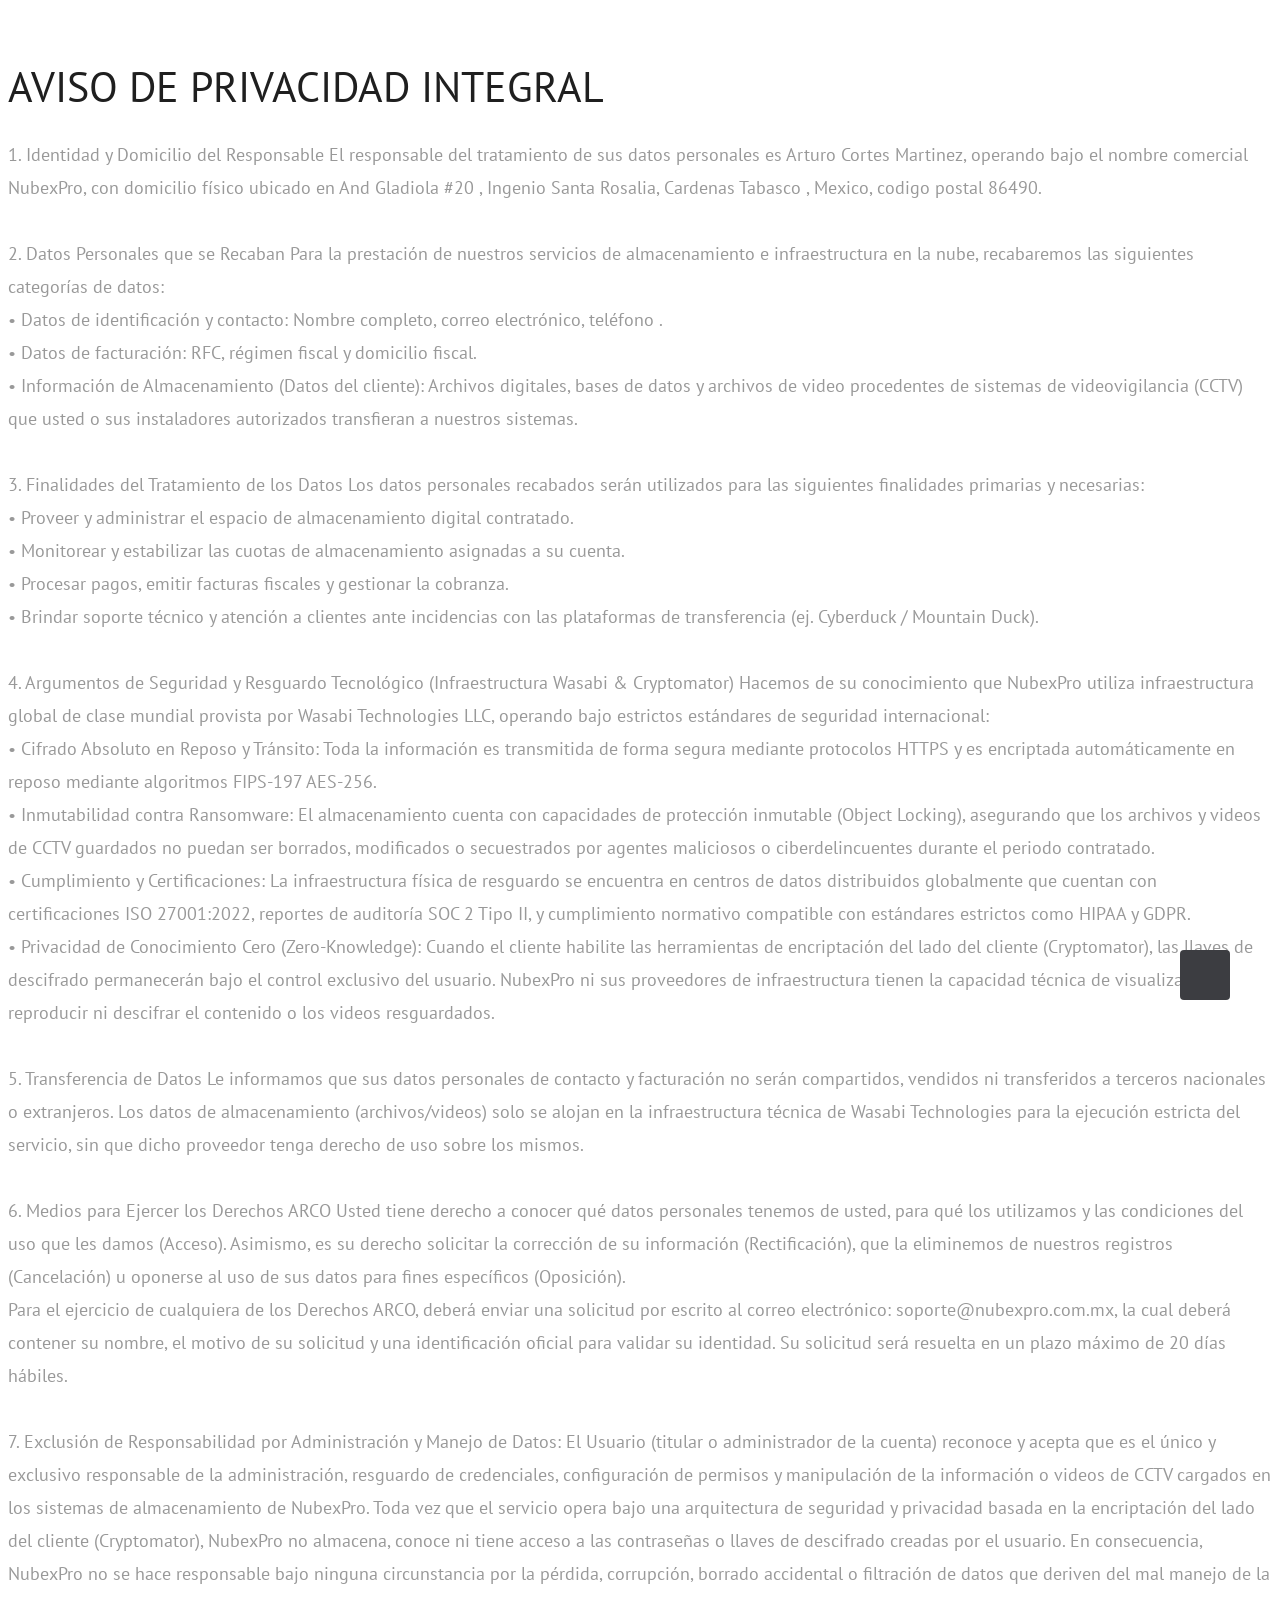
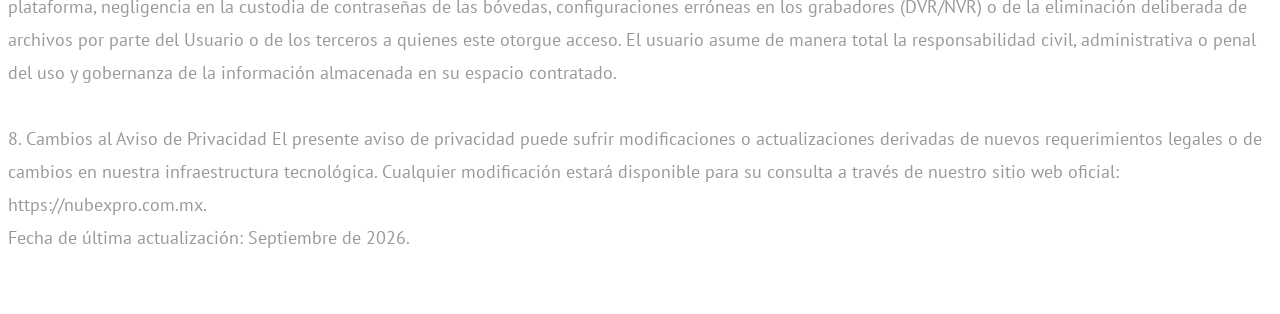
==== aviso-de-privacidad.html @ 58ea2c62 "Add files via upload" ====
<!DOCTYPE html>
<html lang="en">

    <!-- Basic -->
    <meta charset="utf-8">
    <meta http-equiv="X-UA-Compatible" content="IE=edge">   
   
    <!-- Mobile Metas -->
    <meta name="viewport" content="width=device-width, minimum-scale=1.0, maximum-scale=1.0, user-scalable=no">
 
     <!-- Site Metas -->
    <title>HostCloud - Responsive HTML5 Template</title>  
    <meta name="keywords" content="">
    <meta name="description" content="">
    <meta name="author" content="">

    <!-- Site Icons -->
    <link rel="shortcut icon" href="images/favicon.ico" type="image/x-icon" />
    <link rel="apple-touch-icon" href="images/apple-touch-icon.png">

    <!-- Bootstrap CSS -->
    <link rel="stylesheet" href="css/bootstrap.min.css">
    <!-- Site CSS -->
    <link rel="stylesheet" href="style.css">
    <!-- Colors CSS -->
    <link rel="stylesheet" href="css/colors.css">
    <!-- ALL VERSION CSS -->
    <link rel="stylesheet" href="css/versions.css">
    <!-- Responsive CSS -->
    <link rel="stylesheet" href="css/responsive.css">
    <!-- Custom CSS -->
    <link rel="stylesheet" href="css/custom.css">

    <!-- Modernizer for Portfolio -->
    <script src="js/modernizer.js"></script>

    <!--[if lt IE 9]>
      <script src="https://oss.maxcdn.com/libs/html5shiv/3.7.0/html5shiv.js"></script>
      <script src="https://oss.maxcdn.com/libs/respond.js/1.4.2/respond.min.js"></script>
    <![endif]-->

</head>
<body class="host_version"> 
<div class="container">
            <div class="section-title row text-center">
                <div class="col-md-8 col-md-offset-2">
                    <br><br>
                    <h3>AVISO DE PRIVACIDAD INTEGRAL</h3>
                    <p class="lead">
1. Identidad y Domicilio del Responsable
El responsable del tratamiento de sus datos personales es Arturo Cortes Martinez, operando bajo el nombre comercial NubexPro, con domicilio físico ubicado en And Gladiola #20 , Ingenio Santa Rosalia, Cardenas Tabasco , Mexico, codigo postal 86490. <br><br>
2. Datos Personales que se Recaban
Para la prestación de nuestros servicios de almacenamiento e infraestructura en la nube, recabaremos las siguientes categorías de datos:  <br> 
•	Datos de identificación y contacto: Nombre completo, correo electrónico, teléfono . <br>
•	Datos de facturación: RFC, régimen fiscal y domicilio fiscal. <br>
•	Información de Almacenamiento (Datos del cliente): Archivos digitales, bases de datos y archivos de video procedentes de sistemas de videovigilancia (CCTV) que usted o sus instaladores autorizados transfieran a nuestros sistemas. <br><br>
3. Finalidades del Tratamiento de los Datos
Los datos personales recabados serán utilizados para las siguientes finalidades primarias y necesarias:  <br>
•	Proveer y administrar el espacio de almacenamiento digital contratado. <br>
•	Monitorear y estabilizar las cuotas de almacenamiento asignadas a su cuenta. <br>
•	Procesar pagos, emitir facturas fiscales y gestionar la cobranza. <br>
•	Brindar soporte técnico y atención a clientes ante incidencias con las plataformas de transferencia (ej. Cyberduck / Mountain Duck). <br><br>
4. Argumentos de Seguridad y Resguardo Tecnológico (Infraestructura Wasabi & Cryptomator)
Hacemos de su conocimiento que NubexPro utiliza infraestructura global de clase mundial provista por Wasabi Technologies LLC, operando bajo estrictos estándares de seguridad internacional:  <br>
•	Cifrado Absoluto en Reposo y Tránsito: Toda la información es transmitida de forma segura mediante protocolos HTTPS y es encriptada automáticamente en reposo mediante algoritmos FIPS-197 AES-256.  <br>
•	Inmutabilidad contra Ransomware: El almacenamiento cuenta con capacidades de protección inmutable (Object Locking), asegurando que los archivos y videos de CCTV guardados no puedan ser borrados, modificados o secuestrados por agentes maliciosos o ciberdelincuentes durante el periodo contratado. <br>
•	Cumplimiento y Certificaciones: La infraestructura física de resguardo se encuentra en centros de datos distribuidos globalmente que cuentan con certificaciones ISO 27001:2022, reportes de auditoría SOC 2 Tipo II, y cumplimiento normativo compatible con estándares estrictos como HIPAA y GDPR. <br>
•	Privacidad de Conocimiento Cero (Zero-Knowledge): Cuando el cliente habilite las herramientas de encriptación del lado del cliente (Cryptomator), las llaves de descifrado permanecerán bajo el control exclusivo del usuario. NubexPro ni sus proveedores de infraestructura tienen la capacidad técnica de visualizar, reproducir ni descifrar el contenido o los videos resguardados. <br> <br>
5. Transferencia de Datos
Le informamos que sus datos personales de contacto y facturación no serán compartidos, vendidos ni transferidos a terceros nacionales o extranjeros. Los datos de almacenamiento (archivos/videos) solo se alojan en la infraestructura técnica de Wasabi Technologies para la ejecución estricta del servicio, sin que dicho proveedor tenga derecho de uso sobre los mismos. <br> <br>
6. Medios para Ejercer los Derechos ARCO
Usted tiene derecho a conocer qué datos personales tenemos de usted, para qué los utilizamos y las condiciones del uso que les damos (Acceso). Asimismo, es su derecho solicitar la corrección de su información (Rectificación), que la eliminemos de nuestros registros (Cancelación) u oponerse al uso de sus datos para fines específicos (Oposición). <br>
Para el ejercicio de cualquiera de los Derechos ARCO, deberá enviar una solicitud por escrito al correo electrónico: soporte@nubexpro.com.mx, la cual deberá contener su nombre, el motivo de su solicitud y una identificación oficial para validar su identidad. Su solicitud será resuelta en un plazo máximo de 20 días hábiles. <br> <br>
7. Exclusión de Responsabilidad por Administración y Manejo de Datos: El Usuario (titular o administrador de la cuenta) reconoce y acepta que es el único y exclusivo responsable de la administración, resguardo de credenciales, configuración de permisos y manipulación de la información o videos de CCTV cargados en los sistemas de almacenamiento de NubexPro. Toda vez que el servicio opera bajo una arquitectura de seguridad y privacidad basada en la encriptación del lado del cliente (Cryptomator), NubexPro no almacena, conoce ni tiene acceso a las contraseñas o llaves de descifrado creadas por el usuario. En consecuencia, NubexPro no se hace responsable bajo ninguna circunstancia por la pérdida, corrupción, borrado accidental o filtración de datos que deriven del mal manejo de la plataforma, negligencia en la custodia de contraseñas de las bóvedas, configuraciones erróneas en los grabadores (DVR/NVR) o de la eliminación deliberada de archivos por parte del Usuario o de los terceros a quienes este otorgue acceso. El usuario asume de manera total la responsabilidad civil, administrativa o penal del uso y gobernanza de la información almacenada en su espacio contratado. <br><br>
8. Cambios al Aviso de Privacidad
El presente aviso de privacidad puede sufrir modificaciones o actualizaciones derivadas de nuevos requerimientos legales o de cambios en nuestra infraestructura tecnológica. Cualquier modificación estará disponible para su consulta a través de nuestro sitio web oficial: https://nubexpro.com.mx. <br>
Fecha de última actualización: Septiembre de 2026.

</p>
                </div>
            </div><!-- end title -->
                      

    

                
            </div><!-- end row -->
        </div><!-- end 
</body>

    <footer class="footer">
        <div class="container">
            <div class="row">
                <div class="col-md-4 col-sm-4 col-xs-12">
                    <div class="widget clearfix">
                        <div class="widget-title">
                            <img src="images/logos/logo-hosting-light.png" alt="">
           

				

    <div class="copyrights">
        <div class="container">
            <div class="footer-distributed">
                <div class="footer-center">
                       <p class="footer-company-name">Todos los derechos reservados. &copy; 2026 NubexPro </a></p> 

                <div class="footer-right">
                    
                </div>
            </div>
        </div><!-- end container -->
    </div><!-- end copyrights -->

    <a href="#" id="scroll-to-top" class="dmtop global-radius"><i class="fa fa-angle-up"></i></a>

    <!-- ALL JS FILES -->
    <script src="js/all.js"></script>
    <!-- ALL PLUGINS -->
    <script src="js/custom.js"></script>

</body>
</html>
---- style.css ----
/*------------------------------------------------------------------
    [Table of contents]

    1. IMPORT FONTS
    2. IMPORT FILES
    3. SKELETON
    4. WP CORE
    5. HEADER
    6. SECTIONS
    7. SECTIONS
    8. PORTFOLIO
    9. TESTIMONIALS
    10. PRICING TABLES
    11. ICON BOXES
    12. MESSAGE BOXES
    13. FEATURES
    14. CONTACT
    15. FOOTER
    16. MISC
    17. BUTTONS
-------------------------------------------------------------------*/


/*------------------------------------------------------------------
    IMPORT FONTS
-------------------------------------------------------------------*/

@import url('https://fonts.googleapis.com/css?family=PT+Sans:400,400i,700,700i');

/*------------------------------------------------------------------
    IMPORT FILES
-------------------------------------------------------------------*/

@import url(css/animate.css);
@import url(css/animate.min.css);
@import url(css/pr_loading.css);
@import url(css/bootstrap-touch-slider.css);
@import url(css/flaticon.css);
@import url(css/prettyPhoto.css);
@import url(css/owl.carousel.css);
@import url(css/font-awesome.min.css);

/*------------------------------------------------------------------
    SKELETON
-------------------------------------------------------------------*/

body {
    color: #999;
    font-size: 15px;
    font-family: 'PT Sans', sans-serif;
    line-height: 1.80857;
}

body.demos .section {
    background: url(images/bg.png) repeat top center #f2f3f5;
}

body.demos .section-title img {
    max-width: 280px;
    display: block;
    margin: 10px auto;
}

body.demos .service-widget h3 {
    border-bottom: 1px solid #ededed;
    font-size: 18px;
    padding: 20px 0;
    background-color: #ffffff;
}

body.demos .service-widget {
    margin: 0 0 30px;
    padding: 30px;
    background-color: #fff
}

body.demos .container-fluid {
    max-width: 1080px
}

a {
    color: #1f1f1f;
    text-decoration: none !important;
    outline: none !important;
    -webkit-transition: all .3s ease-in-out;
    -moz-transition: all .3s ease-in-out;
    -ms-transition: all .3s ease-in-out;
    -o-transition: all .3s ease-in-out;
    transition: all .3s ease-in-out;
}

h1,
h2,
h3,
h4,
h5,
h6 {
    letter-spacing: 0;
    font-weight: normal;
    position: relative;
    padding: 0 0 10px 0;
    font-weight: normal;
    line-height: 120% !important;
    color: #1f1f1f;
    margin: 0
}

h1 {
    font-size: 24px
}

h2 {
    font-size: 22px
}

h3 {
    font-size: 18px
}

h4 {
    font-size: 16px
}

h5 {
    font-size: 14px
}

h6 {
    font-size: 13px
}

h1 a,
h2 a,
h3 a,
h4 a,
h5 a,
h6 a {
    color: #212121;
    text-decoration: none!important;
    opacity: 1
}

h1 a:hover,
h2 a:hover,
h3 a:hover,
h4 a:hover,
h5 a:hover,
h6 a:hover {
    opacity: .8
}

a {
    color: #1f1f1f;
    text-decoration: none;
    outline: none;
}

a,
.btn {
    text-decoration: none !important;
    outline: none !important;
    -webkit-transition: all .3s ease-in-out;
    -moz-transition: all .3s ease-in-out;
    -ms-transition: all .3s ease-in-out;
    -o-transition: all .3s ease-in-out;
    transition: all .3s ease-in-out;
}

.btn-custom {
    margin-top: 20px;
    background-color: transparent !important;
    border: 2px solid #ddd;
    padding: 12px 40px;
    font-size: 16px;
}

.lead {
    font-size: 18px;
    line-height: 30px;
    color: #767676;
    margin: 0;
    padding: 0;
}

blockquote {
    margin: 20px 0 20px;
    padding: 30px;
}


/*------------------------------------------------------------------
    WP CORE
-------------------------------------------------------------------*/

.first {
    clear: both
}

.last {
    margin-right: 0
}

.alignnone {
    margin: 5px 20px 20px 0;
}

.aligncenter,
div.aligncenter {
    display: block;
    margin: 5px auto 5px auto;
}

.alignright {
    float: right;
    margin: 10px 0 20px 20px;
}

.alignleft {
    float: left;
    margin: 10px 20px 20px 0;
}

a img.alignright {
    float: right;
    margin: 10px 0 20px 20px;
}

a img.alignnone {
    margin: 10px 20px 20px 0;
}

a img.alignleft {
    float: left;
    margin: 10px 20px 20px 0;
}

a img.aligncenter {
    display: block;
    margin-left: auto;
    margin-right: auto
}

.wp-caption {
    background: #fff;
    border: 1px solid #f0f0f0;
    max-width: 96%;
    /* Image does not overflow the content area */
    padding: 5px 3px 10px;
    text-align: center;
}

.wp-caption.alignnone {
    margin: 5px 20px 20px 0;
}

.wp-caption.alignleft {
    margin: 5px 20px 20px 0;
}

.wp-caption.alignright {
    margin: 5px 0 20px 20px;
}

.wp-caption img {
    border: 0 none;
    height: auto;
    margin: 0;
    max-width: 98.5%;
    padding: 0;
    width: auto;
}

.wp-caption p.wp-caption-text {
    font-size: 11px;
    line-height: 17px;
    margin: 0;
    padding: 0 4px 5px;
}


/* Text meant only for screen readers. */

.screen-reader-text {
    clip: rect(1px, 1px, 1px, 1px);
    position: absolute !important;
    height: 1px;
    width: 1px;
    overflow: hidden;
}

.screen-reader-text:focus {
    background-color: #f1f1f1;
    border-radius: 3px;
    box-shadow: 0 0 2px 2px rgba(0, 0, 0, 0.6);
    clip: auto !important;
    color: #21759b;
    display: block;
    font-size: 14px;
    font-size: 0.875rem;
    font-weight: bold;
    height: auto;
    left: 5px;
    line-height: normal;
    padding: 15px 23px 14px;
    text-decoration: none;
    top: 5px;
    width: auto;
    z-index: 100000;
    /* Above WP toolbar. */
}


/*------------------------------------------------------------------
    HEADER
-------------------------------------------------------------------*/

.megamenu .nav,
.megamenu .collapse,
.megamenu .dropup,
.megamenu .dropdown {
    position: static;
}

.megamenu .container-fluid {
    position: relative;
}

.megamenu .dropdown-menu {
    left: auto;
}

.megamenu .megamenu-content {
    padding: 20px 30px;
}

.megamenu .dropdown.megamenu-fw .dropdown-menu {
    left: 0;
    right: 0;
}

.megamenu .list-unstyled {
    min-width: 200px;
}

.header_style_01 {
    background-color: rgba(255, 255, 255, 0.1);
	box-shadow: 0 0 8px 0 rgba(0,0,0,.12);
    display: block;
    left: 0;
    padding: 20px 40px !important;
    position: absolute;
    right: 0;
    top: 0;
    width: 100%;
    z-index: 111;
}

.header_style_01 .navbar-default {
    background-color: transparent;
    border: 0;
	border-radius: 0px;
}

.header_style_01 .navbar,
.header_style_01 .navbar-nav,
.header_style_01 .navbar-default,
.header_style_01 .nav {
    margin-bottom: 0 !important;
}

.header_style_01 .navbar-brand {
    padding: 2px 15px 0 15px;
}

.header_style_01 .navbar-default .navbar-nav > li > a {
    color: #ffffff;
    font-size: 15px;
    font-style: normal;
    font-weight: 400;
    text-transform: capitalize;
    background-color: transparent;
}

.header_style_01 .navbar-default .navbar-nav > li a {
    background-color: transparent;
}

body.host_version .header_style_01 .navbar-default .navbar-nav > li:hover a,
body.host_version .header_style_01 .navbar-default .navbar-nav > li:focus a {
	color: #00aeef;
}

body.host_version  .header_style_01 .navbar-default .navbar-nav > li a.active{
	color: #00aeef;
}

.header_style_01 .navbar-right > li {
    margin-top: 2px;
    -webkit-transition: all .3s ease-in-out;
    -moz-transition: all .3s ease-in-out;
    -ms-transition: all .3s ease-in-out;
    -o-transition: all .3s ease-in-out;
    transition: all .3s ease-in-out;
}

body.host_version .header_style_01 .navbar-right > li .log:hover{
	background: #00aeef;
	color: #fff !important;
	border-color: #00aeef !important;
}

.header_style_01 .navbar-right > li > a {
    padding-bottom: 10px;
    padding-top: 10px;
}

li.social-links {
    margin: 0 8px;
}

li.social-links a {
    padding: 13px 0 !important;
}

.affix-top {
    overflow: hidden;
    visibility: visible;
    opacity: 1;
    top: -100%;
}

.affix {
    top: 0;
    left: 0;
    right: 0;
    width: 100%;
    padding: 20px 40px;
    background-color: #1f1f1f !important;
    -webkit-transition: visibility 0.95s ease-in-out, opacity 0.95s ease-in-out, bottom 0.95s ease-in-out, top 0.95s ease-in-out, left 0.95s ease-in-out, right 0.95s ease-in-out;
    -moz-transition: visibility 0.95s ease-in-out, opacity 0.95s ease-in-out, bottom 0.95s ease-in-out, top 0.95s ease-in-out, left 0.95s ease-in-out, right 0.95s ease-in-out;
    -o-transition: visibility 0.95s ease-in-out, opacity 0.95s ease-in-out, bottom 0.95s ease-in-out, top 0.95s ease-in-out, left 0.95s ease-in-out, right 0.95s ease-in-out;
    transition: visibility 0.95s ease-in-out, opacity 0.95s ease-in-out, top 0.95s ease-in-out, bottom 0.95s ease-in-out, left 0.95s ease-in-out, right 0.95s ease-in-out;
}

.navbar-nav li {
    position: relative;
}

.navbar-nav span {
    font-size: 24px;
    position: absolute;
    right: 2px;
    top: 13px;
}

.fixed-menu .navbar-default{
	position: fixed;
	visibility: hidden;
	left: 0px;
	top: 0px;
	width: 100%;
	padding: 0px 0px;
	background: #ffffff;
	z-index: 0;
	transition: all 500ms ease;
	-moz-transition: all 500ms ease;
	-webkit-transition: all 500ms ease;
	-ms-transition: all 500ms ease;
	-o-transition: all 500ms ease;
	z-index: 999;
	opacity: 1;
	visibility: visible;
	-ms-animation-name: fadeInDown;
	-moz-animation-name: fadeInDown;
	-op-animation-name: fadeInDown;
	-webkit-animation-name: fadeInDown;
	animation-name: fadeInDown;
	-ms-animation-duration: 500ms;
	-moz-animation-duration: 500ms;
	-op-animation-duration: 500ms;
	-webkit-animation-duration: 500ms;
	animation-duration: 500ms;
	-ms-animation-timing-function: linear;
	-moz-animation-timing-function: linear;
	-op-animation-timing-function: linear;
	-webkit-animation-timing-function: linear;
	animation-timing-function: linear;
	-ms-animation-iteration-count: 1;
	-moz-animation-iteration-count: 1;
	-op-animation-iteration-count: 1;
	-webkit-animation-iteration-count: 1;
	animation-iteration-count: 1;
}

.fixed-menu .navbar-default{
	padding: 15px 0px;
	box-shadow: 0 0 8px 0 rgba(0,0,0,.12);
}


/*------------------------------------------------------------------
    SECTIONS
-------------------------------------------------------------------*/

.parallax {
    background-attachment: fixed;
    background-size: cover;
    height: 100%;
    padding: 120px 0;
    position: relative;
    width: 100%;
}

.parallax.parallax-off {
    background-attachment: fixed !important;
    display: block;
    height: 100%;
    min-height: 100%;
    overflow: hidden;
    position: relative;
    background-position: center center;
    vertical-align: sub;
    width: 100%;
    z-index: 2;
}

.no-scroll-xy {
    overflow: hidden !important;
    -webkit-transition: all .4s ease-in-out;
    -moz-transition: all .4s ease-in-out;
    -ms-transition: all .4s ease-in-out;
    -o-transition: all .4s ease-in-out;
    transition: all .4s ease-in-out;
}

.section {
    display: block;
    position: relative;
    overflow: hidden;
    padding: 120px 0;
}

.noover {
    overflow: visible;
}

.noover .btn-dark {
    border: 0 !important;
}

.nopad {
    padding: 0;
}

.nopadtop {
    padding-top: 0;
}

.section.wb {
    background-color: #ffffff;
}

.section.lb {
    background-color: #f2f3f5;
}

.section.db {
    background-color: #1f1f1f;
}

.section.color1 {
    background-color: #448AFF;
}
.section.cl {
	background-color: #2d3032;
}

.first-section {
    display: block;
    position: relative;
    overflow: hidden;
    padding: 16em 0 13em;
}

.first-section::before {
    content: "";
    position: absolute;
    height: 100%;
    width: 100%;
	top: 0px;
	left: 0px;
    display: block;
    background: linear-gradient(to right,rgba(255,255,255,0.99) 20%,rgba(255,255,255,0.7) 70%,rgba(255,255,255,0) 95%);
}

.first-section h2 {
    color: #2d3032;
    font-size: 68px;
    font-weight: 300;
    text-transform: capitalize;
    display: block;
    margin: 0;
    padding: 0 0 30px;
    position: relative;
}

.first-section h2 strong{
	color: #00aeef;
}

.first-section .lead {
    font-size: 21px;
    font-weight: 300;
    padding: 0 0 40px;
    margin: 0;
    line-height: inherit;
    color: #2d3032;
}

.macbookright {
    width: 980px;
    position: absolute;
    right: -15%;
    bottom: -6%;
}

.section-title {
    display: block;
    position: relative;
    margin-bottom: 60px;
}

.section-title p {
    color: #999;
    font-weight: 400;
    font-size: 18px;
    line-height: 33px;
    margin: 0;
}

.section-title h3 {
    font-size: 42px;
    font-weight: 300;
    line-height: 62px;
    margin: 0 0 25px;
    padding: 0;
    text-transform: none;
}

.section.colorsection p,
.section.colorsection h3,
.section.db h3 {
    color: #ffffff;
}


/*------------------------------------------------------------------
    PORTFOLIO
-------------------------------------------------------------------*/

.item-h2,
.item-h1 {
    height: 100% !important;
    height: auto !important;
}

.isotope-item {
    z-index: 2;
    padding: 0;
}

.isotope-hidden.isotope-item {
    pointer-events: none;
    z-index: 1;
}

.isotope,
.isotope .isotope-item {
    /* change duration value to whatever you like */
    -webkit-transition-duration: 0.8s;
    -moz-transition-duration: 0.8s;
    transition-duration: 0.8s;
}

.isotope {
    -webkit-transition-property: height, width;
    -moz-transition-property: height, width;
    transition-property: height, width;
}

.isotope .isotope-item {
    -webkit-transition-property: -webkit-transform, opacity;
    -moz-transition-property: -moz-transform, opacity;
    transition-property: transform, opacity;
}

.portfolio-filter ul {
    padding: 0;
    z-index: 2;
    display: block;
    position: relative;
    margin: 0;
}

.portfolio-filter ul li {
    border-radius: 0;
    display: inline-block;
    margin: 0 5px 0 0;
    text-decoration: none;
    text-transform: uppercase;
    vertical-align: middle;
}

.portfolio-filter ul li:last-child:after {
    content: "";
}

.portfolio-filter ul li .btn-dark {
    box-shadow: none;
    background-color: transparent;
    border: 1px solid #e6e7e6 !important;
    color: #1f1f1f;
    font-weight: 400;
    font-size: 13px;
    padding: 10px 30px;
}

.da-thumbs {
    list-style: none;
    position: relative;
    padding: 0;
}

.da-thumbs .pitem {
    margin: 0;
    padding: 15px;
    position: relative;
}

.da-thumbs .pitem a,
.da-thumbs .pitem a img {
    display: block;
    position: relative;
}

.da-thumbs .pitem a {
    overflow: hidden;
}

.da-thumbs .pitem a div {
    position: absolute;
    background-color: rgba(0, 0, 0, 0.8);
    width: 100%;
    height: 100%;
}

.da-thumbs .pitem a div h3 {
    display: block;
    color: #ffffff;
    font-size: 20px;
    padding: 30px 15px;
    text-transform: capitalize;
    font-weight: normal;
}

.da-thumbs .pitem a div h3 small {
    display: block;
    color: #ffffff;
    margin-top: 5px;
    font-size: 13px;
    font-weight: 300;
}

.da-thumbs .pitem a div i {
    background-color: #1f1f1f;
    position: absolute;
    color: #ffffff !important;
    bottom: 0;
    font-size: 15px;
    z-index: 12;
    right: 0;
    width: 40px;
    height: 40px;
    line-height: 40px;
    text-align: center;
}


/*------------------------------------------------------------------
    TESTIMONIALS
-------------------------------------------------------------------*/

.logos img {
    margin: auto;
    display: block;
    text-align: center;
    width: 100%;
    opacity: 0.3;
}

.logos img:hover {
    opacity: 0.5;
}

.desc h3 i {
    color: #2f2f2f;
    font-size: 37px;
    vertical-align: middle;
    margin-right: 12px;
}

.desc {
    padding: 30px;
    position: relative;
    background: #000;
    border: 1px solid #111111;
}

.testi-meta {
    display: block;
    margin-top: 20px;
}

.testimonial h4 {
    font-size: 18px;
    color: #ffffff;
    padding: 13px 0 0;
}

.testimonial img {
    max-width: 55px;
}

.testimonial small {
    margin-top: 7px;
    font-size: 16px;
    display: block;
}

.testimonial {
    background-color: transparent;
}

.testimonial h3 {
    padding: 0 0 10px;
    font-size: 20px;
    font-weight: 300;
}

.testimonial small,
.testimonial .lead {
    background-color: transparent;
    color: #aaa;
    display: block;
    font-size: 16px;
    font-style: italic;
    line-height: 30px;
    margin: 0;
    padding: 0;
    position: relative;
}

.testimonial p:after {
    display: none;
}


/*------------------------------------------------------------------
    PRICING TABLES
-------------------------------------------------------------------*/

.pricing-table {
    margin: 0px;
    background: #fff;
    box-shadow: 0 5px 14px rgba(0, 0, 0, 0.1);
}

.pricing-table i {
    width: 30px;
    color: #c2c2c2;
    display: inline-block;
    margin-right: 10px;
    padding-right: 5px;
    border-right: 1px solid #ececec;
}

.pricing-table .btn-dark {
    padding: 10px 24px;
    font-size: 15px;
}

.pricing-table strong {
    font-weight: 600;
    margin-right: 6px;
    color: #1f1f1f;
}

.pricing-table-header {
    padding: 30px 0 25px 0;
    background: #ffffff;
}

.pricing-table-header h2 {
    font-size: 31px;
    margin: 0;
    padding: 0;
    font-weight: 300;
}

.pricing-table-header h3 {
    font-size: 15px;
    font-weight: 600;
    color: #aaaaaa;
    margin-top: 10px;
    text-transform: uppercase;
}

.pricing-table-space {
    height: 10px;
}

.pricing-table-text {
    margin: 15px 30px 0 30px;
    padding: 0 10px 15px 10px;
    border-bottom: 1px solid #ececec;
    font-weight: 300;
    line-height: 30px;
    color: #c2c2c2;
    font-size: 16px;
}

.pricing-table-text p {
    font-weight: 400;
}

.pricing-table-features {
    margin: 15px 30px 0 30px;
    padding: 0 10px 15px 30px;
    border-bottom: 1px solid #ececec;
    text-align: left;
    line-height: 30px;
    font-size: 16px;
    color: #c2c2c2;
}

.pricing-table-highlighted h3,
.pricing-table-highlighted h2 {
    color: #ffffff !important;
}

.pricing-table-sign-up {
    margin-top: 25px;
    padding-bottom: 30px;
}


.pricing-table:hover {
	transform: scale(1.05,1.06);
	-webkit-transform: scale(1.05,1.06);
	-moz-transform: scale(1.05,1.06);
	-o-transform: scale(1.05,1.06);
	transition: 0.5s all ease;
	-webkit-transition: 0.5s all ease;
	-moz-transition: 0.5s all ease;
	-o-transition: 0.5s all ease;
	-ms-transition: 0.5s all ease;
}

/* Highlighted table */

.pricing-table-highlighted {
    margin-top: 0;
}

.m130 {
    margin-top: 130px;
}

.nav-pills {
    border: 1px solid #e1e1e1;
}

.nav-pills > li {
    width: 50%;
    padding: 10px;
    float: left;
    margin: 0 !important;
}

.nav-pills > li > a {
    margin: 0!important;
    text-align: center;
    background-color: #f4f4f4;
}


/*------------------------------------------------------------------
    ICON BOXES
-------------------------------------------------------------------*/

.icon-wrapper {
    position: relative;
    cursor: pointer;
    display: block;
    z-index: 1;
}

.icon-wrapper i {
    width: 75px;
    height: 75px;
    text-align: center;
    line-height: 75px;
    font-size: 28px;
    background-color: #f2f3f5;
    color: #1f1f1f;
    margin-top: 0;
}

.small-icons.icon-wrapper:hover i,
.small-icons.icon-wrapper:hover i:hover,
.small-icons.icon-wrapper i {
    width: auto !important;
    height: auto !important;
    line-height: 1 !important;
    padding: 0 !important;
    color: #e3e3e3 !important;
    background-color: transparent !important;
    background: none !important;
    margin-right: 10px !important;
    vertical-align: middle;
    font-size: 24px !important;
}

.small-icons.icon-wrapper h3 {
    font-size: 18px;
    padding-bottom: 5px;
}

.small-icons.icon-wrapper p {
    padding: 0;
    margin: 0;
}

.icon-wrapper h3 {
    font-size: 21px;
    padding: 0 0 15px;
    margin: 0;
}

.icon-wrapper p {
    margin-bottom: 0;
    padding-left: 95px;
}

.icon-wrapper p small {
    display: block;
    color: #999;
    margin-top: 10px;
    text-transform: none;
    font-weight: 600;
    font-size: 16px;
}

.icon-wrapper p small:after {
    content: "\f105";
    font-family: FontAwesome;
    margin-left: 5px;
    font-size: 11px;
}

.effect-1 {
    display: inline-block;
    cursor: pointer;
    text-align: center;
    position: relative;
    text-decoration: none;
    z-index: 1;
}

.effect-1:after {
    pointer-events: none;
    position: absolute;
    width: 100%;
    height: 100%;
    border-radius: 4px;
    content: '';
    -webkit-box-sizing: content-box;
    -moz-box-sizing: content-box;
    box-sizing: content-box;
}

.effect-1 {
    -webkit-transition: background 0.2s, color 0.2s;
    -moz-transition: background 0.2s, color 0.2s;
    transition: background 0.2s, color 0.2s;
}

.effect-1:after {
    top: -7px;
    left: -7px;
    padding: 7px;
    box-shadow: 0 0 0 2px #2750ff;
    -webkit-transition: -webkit-transform 0.2s, opacity 0.2s;
    -webkit-transform: scale(.8);
    -moz-transition: -moz-transform 0.2s, opacity 0.2s;
    -moz-transform: scale(.8);
    -ms-transform: scale(.8);
    transition: transform 0.2s, opacity 0.2s;
    transform: scale(.8);
    opacity: 0;
}

.effect-1:hover:after {
    -webkit-transform: scale(1);
    -moz-transform: scale(1);
    -ms-transform: scale(1);
    transform: scale(1);
    opacity: 1;
}

.effect-1:after {
    -webkit-transform: scale(1.2);
    -moz-transform: scale(1.2);
    -ms-transform: scale(1.2);
    transform: scale(1.2);
}

.effect-1:hover:after {
    -webkit-transform: scale(1);
    -moz-transform: scale(1);
    -ms-transform: scale(1);
    transform: scale(1);
    opacity: 1;
}


/*------------------------------------------------------------------
    MESSAGE BOXES
-------------------------------------------------------------------*/

.service-widget h3 {
    font-size: 21px;
    color: #ffffff;
    padding: 20px 0 12px;
    margin: 0;
}

.service-widget h3 a,
.section.wb .service-widget h3,
.section.lb .service-widget h3 {
    color: #1f1f1f;
}

.service-widget p {
    margin-bottom: 0;
    padding-bottom: 0;
}

.message-box h4 {
    text-transform: uppercase;
    padding: 0;
    margin: 0 0 5px;
    font-weight: 600;
    letter-spacing: 0.5px;
    font-size: 15px;
    color: #999;
}

.message-box h2 {
    font-size: 38px;
    font-weight: 300;
    padding: 0 0 10px;
    margin: 0;
    line-height: 62px;
    margin-top: 0;
    text-transform: none;
}

.message-box p {
    margin-bottom: 20px;
}

.message-box .lead {
    padding-top: 10px;
    font-size: 19px;
    font-style: italic;
    color: #999;
    padding-bottom: 0;
}

.post-media {
    position: relative;
}

.post-media img {
    width: 100%;
}

.playbutton {
    position: absolute;
    color: #ffffff !important;
    top: 40%;
    font-size: 60px;
    z-index: 12;
    left: 0;
    right: 0;
    text-align: center;
    margin: -20px auto;
}

.hoverbutton {
    background-color: rgba(255, 255, 255, 0.8);
    position: absolute;
    color: #1f1f1f !important;
    top: 48%;
    font-size: 21px;
    z-index: 12;
    left: 0;
    opacity: 0;
    right: 0;
    width: 50px;
    height: 50px;
    line-height: 50px;
    text-align: center;
    margin: -20px auto;
}

.service-widget:hover .hoverbutton {
    opacity: 1;
}

hr.hr1 {
    position: relative;
    margin: 60px 0;
    border: 1px dashed #f2f3f5;
}

hr.hr2 {
    position: relative;
    margin: 17px 0;
    border: 1px dashed #f2f3f5;
}

hr.hr3 {
    position: relative;
    margin: 25px 0 30px 0;
    border: 1px dashed #f2f3f5;
}

hr.invis {
    border-color: transparent;
}

hr.invis1 {
    margin: 10px 0;
    border-color: transparent;
}

.section.parallax hr.hr1 {
    border-color: rgba(255, 255, 255, 0.1);
}

.sep1 {
    display: block;
    position: absolute;
    content: '';
    width: 40px;
    height: 40px;
    bottom: -20px;
    left: 50%;
    margin-left: -14px;
    background-color: #1f1f1f;
    -ms-transform: rotate(45deg);
    -webkit-transform: rotate(45deg);
    transform: rotate(45deg);
    z-index: 1;
}

.sep2 {
    display: block;
    position: absolute;
    content: '';
    width: 40px;
    height: 40px;
    top: -20px;
    left: 50%;
    margin-left: -14px;
    background-color: #1f1f1f;
    -ms-transform: rotate(45deg);
    -webkit-transform: rotate(45deg);
    transform: rotate(45deg);
    z-index: 1;
}


/* Divider Styles */

.divider-wrapper {
    width: 100%;
    box-shadow: 0 5px 14px rgba(0, 0, 0, 0.1);
    height: 540px;
    margin: 0 auto;
    position: relative;
}

.divider-wrapper:hover {
    cursor: none;
}

.divider-bar {
    position: absolute;
    width: 10px;
    left: 50%;
    top: -10px;
    bottom: -15px;
}

.code-wrapper {
    border: 1px solid #ffffff;
    display: block;
    overflow: hidden;
    width: 100%;
    height: 100%;
    position: relative;
    background: url("uploads/code.jpg") no-repeat;
}

.design-wrapper {
    overflow: hidden;
    position: absolute;
    top: 0;
    left: 0;
    right: 0;
    bottom: 0;
    -webkit-transform: translateX(50%);
    transform: translateX(50%);
}

.design-image {
    display: block;
    width: 100%;
    height: 100%;
    position: relative;
    -webkit-transform: translateX(-50%);
    transform: translateX(-50%);
    background: url("uploads/design.jpg") no-repeat;
}


/*------------------------------------------------------------------
    FEATURES
-------------------------------------------------------------------*/

.customwidget h1 {
    font-size: 44px;
    color: #ffffff;
    padding: 15px 0 25px;
    margin: 0;
    line-height: 1 !important;
    font-weight: 300;
}

.customwidget ul {
    padding: 0;
    display: block;
    margin-bottom: 30px;
}

.customwidget li i {
    margin-right: 5px;
}

.customwidget li {
    color: #ffffff;
    margin-right: 10px;
}

.image-center img {
    position: relative;
    margin: 0 0 -208px;
    z-index: 10;
    padding-right: 30px;
    text-align: center;
}

.customwidget p {
    font-style: italic;
    font-size: 18px;
    padding: 0 0 10px;
}

.img-center img {
    width: 100%;
    box-shadow: 0 5px 14px rgba(0, 0, 0, 0.1);
}

.img-center {
    margin: auto;
}

#features li p {
    margin-bottom: 0;
    padding-bottom: 0;
}

#features li {
    display: table;
    width: 100%;
    margin: 35px 0;
    cursor: pointer;
}

.features-left,
.features-right {
    padding: 0 10px;
}

.features-right li:last-child,
.features-left li:last-child {
    margin-bottom: 0px;
    padding-bottom: 0 !important;
}

.features-right li i,
.features-left li i {
    width: 68px;
    height: 68px;
    line-height: 68px;
    display: table;
    border-radius: 50%;
    font-size: 26px;
    background-color: #f2f3f5;
    margin: 0 auto 22px;
    position: relative;
    text-align: center;
    z-index: 55;
    transition: .4s;
    padding: 0;
}

#features i img {
    display: table;
    margin: 0 auto;
}

.features-left li i:before,
.features-right li i:before {
    text-align: center;
}

.features-right li i .ico-current,
.features-left li i .ico-current {
    opacity: 1;
    transition: .4s;
    visibility: visible;
}

.features-right li i .ico-hover,
.features-left li i .ico-hover {
    opacity: 0;
    transition: .4s;
    visibility: hidden;
    top: 19px;
}

.features-right li:hover .ico-current,
.features-left li:hover .ico-current {
    opacity: 0;
    transition: .4s;
    visibility: hidden;
}

.features-right li:hover .ico-hover,
.features-left li:hover .ico-hover {
    opacity: 1;
    transition: .4s;
    visibility: visible;
}

.features-right i {
    float: left;
}

.fr-inner {
    margin-left: 90px;
}

.features-left i {
    float: right;
}

.fl-inner {
    text-align: right;
    margin-right: 90px;
}

#features h4 {
    text-transform: capitalize;
    margin: 0;
    font-size: 19px;
}


/*------------------------------------------------------------------
    CONTACT
-------------------------------------------------------------------*/

.bootstrap-select {
    width: 100% \0;
    /*IE9 and below*/
}

.bootstrap-select > .dropdown-toggle {
    width: 100%;
    padding-right: 25px;
}

.has-error .bootstrap-select .dropdown-toggle,
.error .bootstrap-select .dropdown-toggle {
    border-color: #b94a48;
}

.bootstrap-select.fit-width {
    width: auto !important;
}

.bootstrap-select:not([class*="col-"]):not([class*="form-control"]):not(.input-group-btn) {
    width: 100%;
}

.bootstrap-select .dropdown-toggle:focus {
    outline: thin dotted #333333 !important;
    outline: 5px auto -webkit-focus-ring-color !important;
    outline-offset: -2px;
}

.bootstrap-select.form-control {
    margin-bottom: 0;
    padding: 0;
    border: none;
}

.bootstrap-select.form-control:not([class*="col-"]) {
    width: 100%;
}

.bootstrap-select.form-control.input-group-btn {
    z-index: auto;
}

.bootstrap-select.btn-group:not(.input-group-btn),
.bootstrap-select.btn-group[class*="col-"] {
    float: none;
    display: inline-block;
    margin-left: 0;
}

.bootstrap-select.btn-group.dropdown-menu-right,
.bootstrap-select.btn-group[class*="col-"].dropdown-menu-right,
.row .bootstrap-select.btn-group[class*="col-"].dropdown-menu-right {
    float: right;
}

.form-inline .bootstrap-select.btn-group,
.form-horizontal .bootstrap-select.btn-group,
.form-group .bootstrap-select.btn-group {
    margin-bottom: 0;
}

.form-group-lg .bootstrap-select.btn-group.form-control,
.form-group-sm .bootstrap-select.btn-group.form-control {
    padding: 0;
}

.form-inline .bootstrap-select.btn-group .form-control {
    width: 100%;
}

.bootstrap-select.btn-group.disabled,
.bootstrap-select.btn-group > .disabled {
    cursor: not-allowed;
}

.bootstrap-select.btn-group.disabled:focus,
.bootstrap-select.btn-group > .disabled:focus {
    outline: none !important;
}

.bootstrap-select.btn-group .dropdown-toggle .filter-option {
    display: inline-block;
    overflow: hidden;
    width: 100%;
    text-align: left;
}

.bootstrap-select.btn-group .dropdown-toggle .fa-angle-down {
    position: absolute;
    top: 30% !important;
    right: -5px;
    vertical-align: middle;
}

.bootstrap-select.btn-group[class*="col-"] .dropdown-toggle {
    width: 100%;
}

.bootstrap-select.btn-group .dropdown-menu {
    border: 1px solid #ededed;
    box-shadow: none;
    box-sizing: border-box;
    min-width: 100%;
    padding: 20px 10px;
    z-index: 1035;
}

.dropdown-menu > li > a {
    background-color: transparent !important;
    color: #bcbcbc !important;
    font-size: 15px;
    padding: 10px 20px;
}

.bootstrap-select.btn-group .dropdown-menu.inner {
    position: static;
    float: none;
    border: 0;
    padding: 0;
    margin: 0;
    border-radius: 0;
    -webkit-box-shadow: none;
    box-shadow: none;
}

.bootstrap-select.btn-group .dropdown-menu li {
    position: relative;
}

.bootstrap-select.btn-group .dropdown-menu li.active small {
    color: #fff;
}

.bootstrap-select.btn-group .dropdown-menu li.disabled a {
    cursor: not-allowed;
}

.bootstrap-select.btn-group .dropdown-menu li a {
    cursor: pointer;
}

.bootstrap-select.btn-group .dropdown-menu li a.opt {
    position: relative;
    padding-left: 2.25em;
}

.bootstrap-select.btn-group .dropdown-menu li a span.check-mark {
    display: none;
}

.bootstrap-select.btn-group .dropdown-menu li a span.text {
    display: inline-block;
}

.bootstrap-select.btn-group .dropdown-menu li small {
    padding-left: 0.5em;
}

.bootstrap-select.btn-group .dropdown-menu .notify {
    position: absolute;
    bottom: 5px;
    width: 96%;
    margin: 0 2%;
    min-height: 26px;
    padding: 3px 5px;
    background: #f5f5f5;
    border: 1px solid #e3e3e3;
    -webkit-box-shadow: inset 0 1px 1px rgba(0, 0, 0, 0.05);
    box-shadow: inset 0 1px 1px rgba(0, 0, 0, 0.05);
    pointer-events: none;
    opacity: 0.9;
    -webkit-box-sizing: border-box;
    -moz-box-sizing: border-box;
    box-sizing: border-box;
}

.bootstrap-select.btn-group .no-results {
    padding: 3px;
    background: #f5f5f5;
    margin: 0 5px;
    white-space: nowrap;
}

.bootstrap-select.btn-group.fit-width .dropdown-toggle .filter-option {
    position: static;
}

.bootstrap-select.btn-group.fit-width .dropdown-toggle .caret {
    position: static;
    top: auto;
    margin-top: 4px;
}

.bootstrap-select.btn-group.show-tick .dropdown-menu li.selected a span.check-mark {
    position: absolute;
    display: inline-block;
    right: 15px;
    margin-top: 5px;
}

.bootstrap-select.btn-group.show-tick .dropdown-menu li a span.text {
    margin-right: 34px;
}

.bootstrap-select.show-menu-arrow.open > .dropdown-toggle {
    z-index: 1036;
}

.bootstrap-select.show-menu-arrow .dropdown-toggle:before {
    content: '';
    border-left: 7px solid transparent;
    border-right: 7px solid transparent;
    border-bottom: 7px solid rgba(204, 204, 204, 0.2);
    position: absolute;
    bottom: -4px;
    left: 9px;
    display: none;
}

.bootstrap-select.show-menu-arrow .dropdown-toggle:after {
    content: '';
    border-left: 6px solid transparent;
    border-right: 6px solid transparent;
    border-bottom: 6px solid white;
    position: absolute;
    bottom: -4px;
    left: 10px;
    display: none;
}

.bootstrap-select.show-menu-arrow.dropup .dropdown-toggle:before {
    bottom: auto;
    top: -3px;
    border-top: 7px solid rgba(204, 204, 204, 0.2);
    border-bottom: 0;
}

.bootstrap-select.show-menu-arrow.dropup .dropdown-toggle:after {
    bottom: auto;
    top: -3px;
    border-top: 6px solid white;
    border-bottom: 0;
}

.bootstrap-select.show-menu-arrow.pull-right .dropdown-toggle:before {
    right: 12px;
    left: auto;
}

.bootstrap-select.show-menu-arrow.pull-right .dropdown-toggle:after {
    right: 13px;
    left: auto;
}

.bootstrap-select.show-menu-arrow.open > .dropdown-toggle:before,
.bootstrap-select.show-menu-arrow.open > .dropdown-toggle:after {
    display: block;
}

.bs-searchbox,
.bs-actionsbox,
.bs-donebutton {
    padding: 4px 8px;
}

.bs-actionsbox {
    float: left;
    width: 100%;
    -webkit-box-sizing: border-box;
    -moz-box-sizing: border-box;
    box-sizing: border-box;
}

.bs-actionsbox .btn-group button {
    width: 50%;
}

.bs-donebutton {
    float: left;
    width: 100%;
    -webkit-box-sizing: border-box;
    -moz-box-sizing: border-box;
    box-sizing: border-box;
}

.bs-donebutton .btn-group button {
    width: 100%;
}

.bs-searchbox + .bs-actionsbox {
    padding: 0 8px 4px;
}

.bs-searchbox .form-control {
    margin-bottom: 0;
    width: 100%;
}

select.bs-select-hidden,
select.selectpicker {
    display: none !important;
}

select.mobile-device {
    position: absolute !important;
    top: 0;
    left: 0;
    display: block !important;
    width: 100%;
    height: 100% !important;
    opacity: 0;
}


/*# sourceMappingURL=bootstrap-select.css.map */

.bootstrap-select > .btn {
    background: rgba(0, 0, 0, 0) none repeat scroll 0 0;
    font-size: 15px;
    height: 33px;
    box-shadow: none !important;
    border: 0 !important;
    padding: 0;
    width: 100%;
    color: #bcbcbc !important;
}

.contact_form {
    border: 1px solid #ededed;
    box-shadow: 0 5px 14px rgba(0, 0, 0, 0.1);
    background-color: #f2f3f5;
    padding: 40px 30px;
}

.contact_form .form-control {
    background-color: #fff;
    margin-bottom: 30px;
    border: 1px solid #ebebeb;
    box-sizing: border-box;
    color: #bcbcbc;
    font-size: 16px;
    outline: 0 none;
    padding: 10px 25px;
    height: 55px;
    resize: none;
    box-shadow: none !important;
    width: 100%;
}

.contact_form textarea {
    color: #bcbcbc;
    padding: 20px 25px !important;
    height: 160px !important;
}

.contact_form .form-control::-webkit-input-placeholder {
    color: #bcbcbc;
}

.contact_form .form-control::-moz-placeholder {
    opacity: 1;
    color: #bcbcbc;
}

.contact_form .form-control::-ms-input-placeholder {
    color: #bcbcbc;
}

#contact {
    background: url(images/bg.png) no-repeat center center #fff;
}


/*------------------------------------------------------------------
    FOOTER
-------------------------------------------------------------------*/

.cac {
    background-color: #232323;
    -webkit-transition: all .3s ease-in-out;
    -moz-transition: all .3s ease-in-out;
    -ms-transition: all .3s ease-in-out;
    -o-transition: all .3s ease-in-out;
    transition: all .3s ease-in-out;
}

.cac:hover a h3 {
    color: #fff !important;
}

.cac a h3 {
    color: #999;
}

.cac h3 {
    padding: 60px 0;
    margin: 0;
    font-weight: 400;
    font-size: 20px;
    text-transform: capitalize;
    line-height: !important;
}

.footer {
    padding: 90px 0 80px !important;
    color: #999;
    background-color: #1f1f1f;
}

.footer .widget-title {
    position: relative;
    display: block;
    margin-bottom: 30px;
}

.footer .widget-title small {
    color: #999;
    display: block;
    padding: 0 58px;
    text-transform: uppercase;
}

.footer .widget-title h3 {
    color: #fff;
    font-weight: 300;
    font-size: 21px;
    padding: 0;
    margin: 0;
    line-height: 1 !important;
}

.footer-links {
    list-style: none;
    padding: 0;
}

.footer-links a {
    color: #999;
}

.footer-links a:hover,
.footer a:hover {
    color: #f4f4f4 !important;
}

.footer-links li {
    margin-bottom: 10px;
    display: block;
    width: 100%;
    border-bottom: 1px dashed rgba(255, 255, 255, 0.1);
    padding-bottom: 10px;
}

.twitter-widget li {
    margin-bottom: 0;
    border: 0 !important;
}

.twitter-widget li i {
    border-right: 0 !important;
    margin-right: 0;
}

.footer-links li:last-child {
    margin-bottom: 0;
    padding-bottom: 0;
    border: 0;
}

.footer-links i {
    display: inline-block;
    width: 25px;
    margin-right: 10px;
    border-right: 1px dashed rgba(255, 255, 255, 0.1);
}

.copyrights {
    border-top: 1px dashed rgba(255, 255, 255, 0.1);
    background-color: #1f1f1f;
    box-sizing: border-box;
    width: 100%;
    text-align: left;
    padding: 50px 60px;
    overflow: hidden;
}


/* Footer left */

.footer-distributed .footer-left {
    float: left;
}

.footer-distributed .footer-links {
    margin: 0 0 10px;
    text-transform: uppercase;
    padding: 0;
}

.footer-distributed .footer-links a {
    display: inline-block;
    line-height: 1.8;
    margin: 0 10px 0 10px;
    text-decoration: none;
}

.footer-distributed .footer-company-name {
    font-weight: 300;
    margin: 0 10px;
    color: #666;
    padding: 19px 0px;
}


/* Footer right */

.footer-distributed .footer-right {
    float: right;
}


/* The search form */

.footer-distributed form {
    position: relative;
}

.footer-distributed form input {
    display: block;
    border-radius: 3px;
    box-sizing: border-box;
    background-color: #181818;
    border: none;
    font: inherit;
    font-size: 15px;
    font-weight: normal;
    color: #999;
    width: 400px;
    padding: 18px 50px 18px 18px;
}

.footer-distributed form input:focus {
    outline: none;
}


/* Changing the placeholder color */

.footer-distributed form input::-webkit-input-placeholder {
    color: #999;
}

.footer-distributed form input::-moz-placeholder {
    opacity: 1;
    color: #999;
}

.footer-distributed form input:-ms-input-placeholder {
    color: #999;
}


/* The magnify glass icon */

.footer-distributed form i {
    width: 18px;
    height: 18px;
    position: absolute;
    top: 16px;
    right: 18px;
    color: #999;
    font-size: 18px;
    margin-top: 6px;
}


.footer-distributed .footer-company-name a{
	color: #ffffff;
}

.footer-distributed .footer-company-name a:hover{
	color: #00aeef;
}

/*------------------------------------------------------------------
    MISC
-------------------------------------------------------------------*/

.progress {
    background-color: #f2f3f5;
    border-radius: 0;
    box-shadow: none;
    height: 5px;
    margin-bottom: 20px;
    overflow: hidden;
}

.skills h3 {
    color: #999999;
    font-size: 15px;
}

.dmtop {
    background-color: #3C3D41;
    z-index: 100;
    width: 50px;
    height: 50px;
    line-height: 47px;
    position: fixed;
    bottom: -100px;
    border-radius: 3px;
    right: 50px;
    text-align: center;
    font-size: 28px;
    color: #ffffff !important;
    cursor: pointer;
    -webkit-transition: all .7s ease-in-out;
    -moz-transition: all .7s ease-in-out;
    -o-transition: all .7s ease-in-out;
    -ms-transition: all .7s ease-in-out;
    transition: all .7s ease-in-out;
}

.icon_wrap {
    background-color: #1f1f1f;
    width: 100px;
    height: 100px;
    display: block;
    line-height: 100px;
    font-size: 34px;
    color: #ffffff;
    margin: 0 auto;
    text-align: center;
    padding: 0 !important;
    border: 0 !important;
}

.stat-wrap h3 {
    font-size: 18px;
    font-weight: 400;
    color: #999 !important;
    margin: 0 !important;
    padding: 0 !important;
    line-height: 1 !important:
}

.stat-wrap p {
    font-size: 38px;
    color: #ffffff;
    margin: 0;
    font-weight: 300;
    padding: 4px 0 0;
    line-height: 1 !important:
}

#preloader {
    width: 100%;
    height: 100%;
    top: 0;
    right: 0;
    bottom: 0;
    left: 0;
    background: #00aeef;
    z-index: 11000;
    position: fixed;
    display: block
}

.preloader {
    position: absolute;
    margin: 0 auto;
    left: 1%;
    right: 1%;
    top: 45%;
    width: 95px;
    height: 95px;
    background: center center no-repeat none;
    background-size: 95px 95px;
    -webkit-border-radius: 50%;
    -moz-border-radius: 50%;
    -ms-border-radius: 50%;
    -o-border-radius: 50%;
    border-radius: 50%
}


/*------------------------------------------------------------------
    BUTTONS
-------------------------------------------------------------------*/

.navbar-default .btn-light {
    padding: 0 20px;
    margin-left: 15px;
}

.btn {
    border: 0 !important;
}

.nav-pills,
.effect-1:after,
.nav-pills > li > a,
.global-radius,
.btn-brd { 
	border-radius: 4px;
}

.btn-light {
    padding: 13px 40px;
    font-size: 18px;
    border: 2px solid #ffffff !important;
    color: #ffffff;
    background-color: transparent;
}

.btn-dark {
    padding: 13px 40px;
    font-size: 18px;
    border: 1px solid #ececec !important;
    color: #1f1f1f;
    background-color: transparent;
}

.btn-light:hover,
.btn-light:focus {
    border-color: rgba(255, 255, 255, 0.6);
    color: rgba(255, 255, 255, 0.6);
}

body.host_version .slide-btn.btn-light{
	background-color: #2d3032 !important;
	color: #ffffff !important;
	border: 2px solid #2d3032 !important;
}
body.host_version .first-section .effect-1.slide-btn::after{
	box-shadow: 0 0 0 2px #2d3032;
}



/**-------------- inner Page css ---------------**/

.all-title-box{
	background: url(uploads/banner.jpg)no-repeat;
	-webkit-background-size: cover;
	-moz-background-size: cover;
	-o-background-size: cover;
	background-size: cover;
	background-position: center;
	min-height: 300px;
}

.all-title-box h1{
	color: #fff;
	font-weight: 800;
	text-transform: capitalize;
	padding-top: 11%;
	font-size: 3em;
	line-height: 0em;
}

span.m_1 {
    font-weight: 300;
    font-size: 20px;
    line-height: 1.5em;
	display: block;
}

.list-domain{
	margin-top: 30px;
}

.list-domain ul{
	list-style: none;
	margin: 0px;
	padding: 0px;
}

.list-domain ul li{
	display: inline-block;
	padding: 10px 30px;
}

.dmoain-pricing table {
  border-collapse: collapse;
  margin: 0;
  padding: 0;
  width: 100%;
  table-layout: fixed;
}

.dmoain-pricing table .domain-head {
  color: #fff;
  font-size: 20px;
  font-weight: 400;
  background: #00aeef;
}

.dmoain-pricing table .domain-head th {
  border-right: 2px solid #fff;
}

.dmoain-pricing table .domain-head th:last-child {
  border-right: none;
}

.dmoain-pricing table th {
  padding: 11px 0;
  text-align: center;
  font-weight: 600;
}

.dmoain-pricing table td {
  padding: 23px 0;
  text-align: center;
  font-weight: 700;
  color: #707070;
}

.dmoain-pricing table th,
.dmoain-pricing tbody tr td:nth-child(1) {
  text-transform: capitalize;
}

.dmoain-pricing tbody tr td:nth-child(1) {
  font-size: 20px;
  color: #000;
  font-weight: 600;
}


#pricing-box .grid1{
	background-color: #f6f6f6;
    position: relative;
	box-shadow: 0 5px 14px rgba(0, 0, 0, 0.1);
    transition: 0.5s all;
    -webkit-transition: 0.5s all;
    -moz-transition: 0.5s all;
    -o-transition: 0.5s all;
    -ms-transition: 0.5s all;
}

.grid1 span {
    position: relative;
    top: 0%;
	right: 0px;
    color: #F8F8FF;
	display: inline-block;
    font-size: 20px;
    font-weight: 900;
    padding: 10px 30px;
    background-color: #00aeef;
	border-radius: 18px 18px 0 0;
}

.grid1 h2 {
    text-align: center;
    padding: 15px 0;
    color: #F8F8FF;
    background-color: #00aeef;
	font-size: 28px;
	font-weight: 600;
}

.grid1 .para{
	padding: 30px;
}

#pricing-box .grid2{
	background-color: #f6f6f6;
    position: relative;
	box-shadow: 0 5px 14px rgba(0, 0, 0, 0.1);
    transition: 0.5s all;
    -webkit-transition: 0.5s all;
    -moz-transition: 0.5s all;
    -o-transition: 0.5s all;
    -ms-transition: 0.5s all;
}

.grid2 span {
    position: relative;
    top: 0%;
    right: 0%;
    color: #F8F8FF;
	display: inline-block;
    font-size: 20px;
    font-weight: 900;
    padding: 10px 30px;
    background-color: #00aeef;
	border-radius: 18px 18px 0 0;
}

.grid2 h2 {
    text-align: center;
    padding: 15px 0;
    color: #F8F8FF;
    background-color: #00aeef;
	font-size: 28px;
	font-weight: 600;
}

.grid2 .para{
	padding: 30px;
}

#pricing-box .grid3{
	background-color: #f6f6f6;
    position: relative;
	box-shadow: 0 5px 14px rgba(0, 0, 0, 0.1);
    transition: 0.5s all;
    -webkit-transition: 0.5s all;
    -moz-transition: 0.5s all;
    -o-transition: 0.5s all;
    -ms-transition: 0.5s all;
}

.grid3 span {
    position: relative;
    top: 0%;
    right: 0%;
    color: #F8F8FF;
	display: inline-block;
    font-size: 20px;
    font-weight: 900;
    padding: 10px 30px;
    background-color: #00aeef;
	border-radius: 18px 18px 0 0;
}

.grid3 h2 {
    text-align: center;
    padding: 15px 0;
    color: #F8F8FF;
    background-color: #00aeef;
	font-size: 28px;
	font-weight: 600;
}

.grid3 .para{
	padding: 30px;
}

.para p{
	font-size: 16px;
	color: #2d3032;
}

.price-tit{
	background: #00aeef;
	padding: 20px;
}

.price-tit p{
	color: #ffffff;
	font-size: 18px;
}

#testimonial-box .testimonial h3{
	color: #ffffff;
}

#testimonial-box .desc:hover{
	background: #00aeef;
	border: 1px solid #00aeef;
}

#testimonial-box .desc:hover .lead{
	color: #121212;
}

.customer-box{
	
}
.customer-box .nav-tabs{
	border-bottom: none;
	padding: 20px;
	background: #f6f6f6;
}

.customer-box .nav-tabs > li.active > a{
	border: none;
	background: #00aeef;
	color: #fff;
	border-radius: 0px;
}

.customer-box .nav-tabs > li > a{
	border-radius: 0px;
	border: 0px;
	background: #2d3032;
	color: #ffffff;
	padding: 14px 25px;
	font-size: 18px;
}

.customer-box .nav-tabs > li > a:hover{
	background: #00aeef;
	color: #ffffff;
	border: 0px;
}

.customer-box .tab-content{
	padding: 20px;
}

.for-pwd{
	margin-left: 20px;
}

.customer-box .tab-content .form-group .form-control{
	background-color: #fff;
	margin-bottom: 30px;
	border: 1px solid #ebebeb;
	box-sizing: border-box;
	color: #bcbcbc;
	font-size: 16px;
	outline: 0 none;
	padding: 10px 25px;
	height: 55px;
	resize: none;
	box-shadow: none !important;
	width: 100%;
}

.tit-up .close{
	position: relative;
	z-index: 2;
}

.small-map {
    width: 100%;
    height: 400px;
    margin: 0 auto auto;
    box-shadow: 10px 10px 15px 0px #ccc;
}

.map-btn{
	background: #2d3032;
	width: 60px;
	height: 60px;
	text-align: center;
	line-height: 60px;
	font-size: 25px;
	color: #fff;
	margin: 0 auto;
	cursor: pointer;
	border-radius: 4px 4px 0px 0px;
}

.map-box{
	display: none;
}
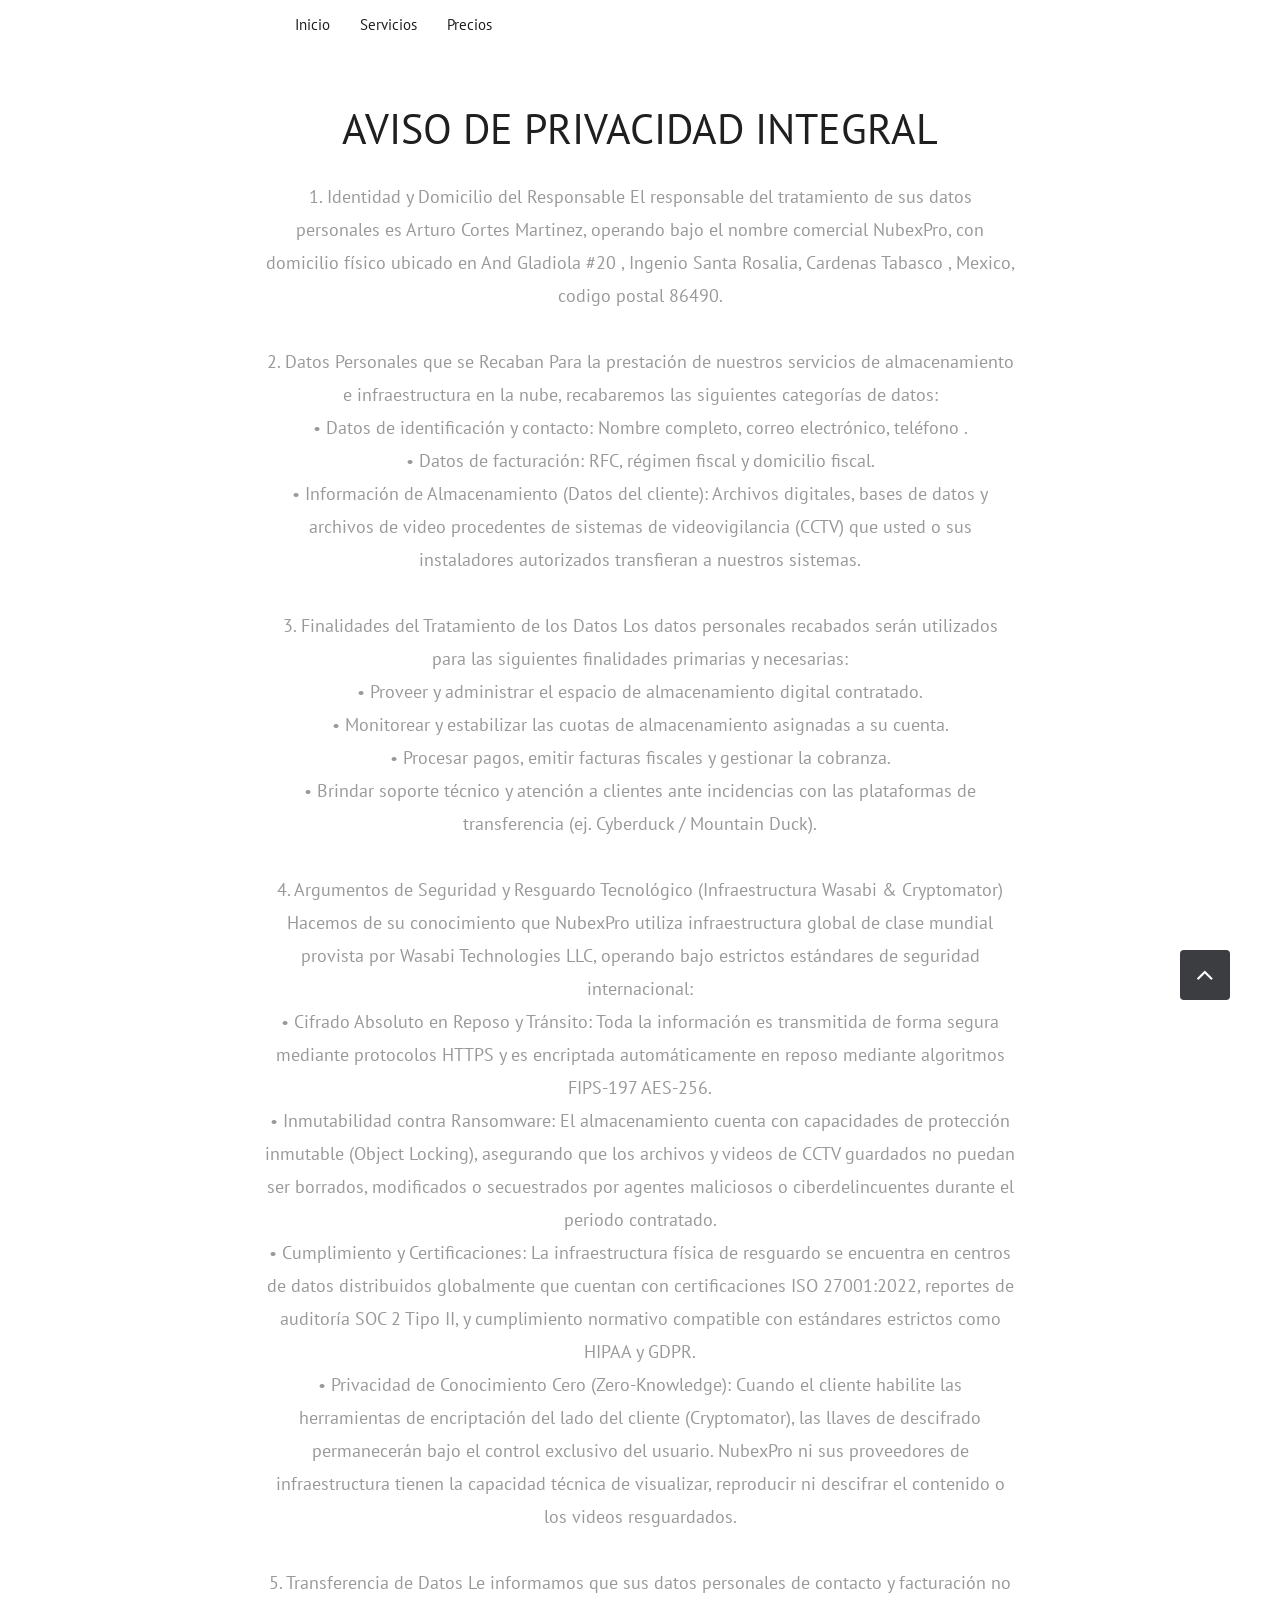
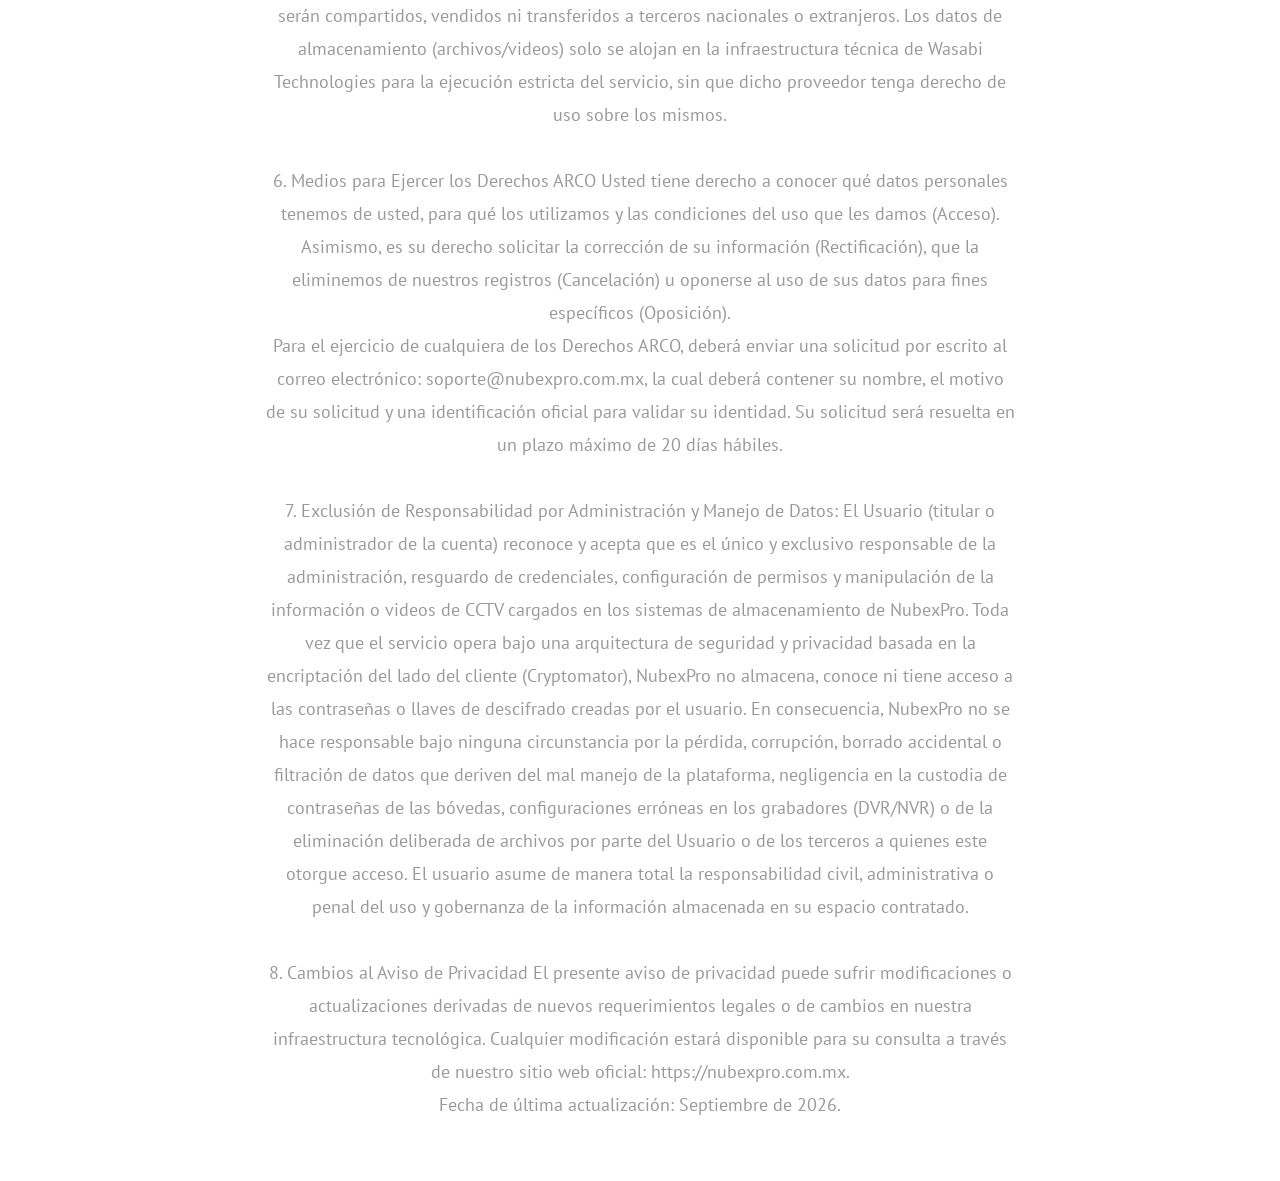
==== commit d8f8f0f0: "Add files via upload" ====
--- a/aviso-de-privacidad.html
+++ b/aviso-de-privacidad.html
@@ -9,7 +9,7 @@
     <meta name="viewport" content="width=device-width, minimum-scale=1.0, maximum-scale=1.0, user-scalable=no">
  
      <!-- Site Metas -->
-    <title>HostCloud - Responsive HTML5 Template</title>  
+    <title>NubexPro</title>  
     <meta name="keywords" content="">
     <meta name="description" content="">
     <meta name="author" content="">
@@ -44,6 +44,16 @@
 <div class="container">
             <div class="section-title row text-center">
                 <div class="col-md-8 col-md-offset-2">
+                    <div id="navbar" class="navbar-collapse collapse">
+                    <ul class="nav navbar-nav">
+                        <li><a href="index.html">Inicio</a></li>
+                        <li><a href="servicios.html">Servicios </a></li>
+                        
+                        <li><a href="precios.html">Precios</a></li>
+                        
+                    </ul>
+                   
+                </div>
                     <br><br>
                     <h3>AVISO DE PRIVACIDAD INTEGRAL</h3>
                     <p class="lead">
--- a/css/colors.css
+++ b/css/colors.css
@@ -0,0 +1,67 @@
+/******************************************
+    Version: 1.0
+/****************************************** */
+
+.customwidget li i,
+.navbar-nav span {
+    color: #db00ce !important;
+}
+
+.lead strong,
+.icon-wrapper:hover a,
+a:hover,
+a:focus {
+    color: #2750ff
+}
+
+
+/**************************************
+GRADIENTS 
+**************************************/
+
+.grd1-trans {
+    background: rgb(219, 0, 206);
+    background: -moz-linear-gradient(top, rgba(219, 0, 206, 0.6) 0%, rgba(39, 80, 255, 0.6) 100%);
+    background: -webkit-linear-gradient(top, rgba(219, 0, 206, 0.6) 0%, rgba(39, 80, 255, 0.6) 100%);
+    background: linear-gradient(to bottom, rgba(219, 0, 206, 0.6) 0%, rgba(39, 80, 255, 0.6) 100%);
+    filter: progid: DXImageTransform.Microsoft.gradient( startColorstr='#db00ce', endColorstr='#2750ff', GradientType=0);
+}
+
+.icon_wrap:hover,
+.nav-pills > li.active > a,
+.nav-pills > li.active > a:focus,
+.nav-pills > li.active > a:hover,
+.icon-wrapper:hover i,
+.grd1 {
+    color: #ffffff;
+    background: #db00ce;
+    background: -moz-linear-gradient(left, #db00ce 0%, #2750ff 100%);
+    background: -webkit-linear-gradient(left, #db00ce 0%, #2750ff 100%);
+    background: linear-gradient(to right, #db00ce 0%, #2750ff 100%);
+    filter: progid: DXImageTransform.Microsoft.gradient( startColorstr='#db00ce', endColorstr='#2750ff', GradientType=1);
+}
+
+.icon_wrap,
+.dmtop:hover,
+.cac:hover,
+.features-right li:hover i,
+.features-left li:hover i,
+.nav-pills > li:hover > a,
+.nav-pills > li:focus > a,
+.nav-pills > li.active > a,
+.nav-pills > li.active > a:focus,
+.nav-pills > li.active > a:hover,
+.divider-bar,
+.owl-next:hover i,
+.owl-prev:hover i,
+.icon-wrapper:hover i:hover,
+.grd1:hover,
+.grd1:focus {
+    background-position: 100px;
+    color: #ffffff;
+    background: #2750ff;
+    background: -moz-linear-gradient(left, #2750ff 0%, #db00ce 100%);
+    background: -webkit-linear-gradient(left, #2750ff 0%, #db00ce 100%);
+    background: linear-gradient(to right, #2750ff 0%, #db00ce 100%);
+    filter: progid: DXImageTransform.Microsoft.gradient( startColorstr='#2750ff', endColorstr='#db00ce', GradientType=1);
+}
--- a/css/versions.css
+++ b/css/versions.css
@@ -0,0 +1,2757 @@
+/*------------------------------------------------------------------
+    Version: 1.0
+-------------------------------------------------------------------*/
+
+
+/*------------------------------------------------------------------
+    [Table of contents]
+
+    1. DEFAULT VERSION (Check style.css and colors.css)
+    2. HOSTING VERSION
+    3. SEO VERSION
+    4. WATCH VERSION
+    5. APP VERSION
+    6. CLINIC VERSION
+    7. REAL ESTATE VERSION
+    8. POLITICS VERSION
+    9. BARBER VERSION
+    10. BUILDING VERSION
+
+-------------------------------------------------------------------*/
+
+
+/*------------------------------------------------------------------
+    1. HOSTING VERSION
+-------------------------------------------------------------------*/
+
+body.host_version .icon_wrap i,
+body.host_version .customwidget li i,
+body.host_version .navbar-nav span {
+    color: #2d3032 !important;
+}
+
+body.host_version .lead strong,
+body.host_version .icon-wrapper:hover a,
+body.host_version a:hover,
+body.host_version a:focus {
+    color: #0071b9
+}
+
+body.host_version .btn-light {
+    background-color: #ffffff;
+    color: #1f1f1f !important;
+}
+
+body.host_version .stat-wrap h3 {
+    color: #ffffff !important;
+}
+
+
+/**************************************
+GRADIENTS 
+**************************************/
+
+body.host_version .icon_wrap:hover,
+body.host_version .nav-pills > li.active > a,
+body.host_version .nav-pills > li.active > a:focus,
+body.host_version .nav-pills > li.active > a:hover,
+body.host_version .icon-wrapper:hover i,
+body.host_version .grd1 {
+    color: #ffffff !important;
+    background: #2d3032;
+}
+
+body.host_version .stat-wrap,
+body.host_version .dmtop:hover,
+body.host_version .cac:hover,
+body.host_version .features-right li:hover i,
+body.host_version .features-left li:hover i,
+body.host_version .nav-pills > li:hover > a,
+body.host_version .nav-pills > li:focus > a,
+body.host_version .nav-pills > li.active > a,
+body.host_version .nav-pills > li.active > a:focus,
+body.host_version .nav-pills > li.active > a:hover,
+body.host_version .divider-bar,
+body.host_version .owl-next:hover i,
+body.host_version .owl-prev:hover i,
+body.host_version .icon-wrapper:hover i:hover,
+body.host_version .grd1:hover,
+body.host_version .grd1:focus {
+    background-position: 100px;
+    color: #ffffff !important;
+    background: #00aeef;
+}
+
+body.host_version .checkdomain {
+    background-color: #fff;
+    padding: 30px;
+    text-align: left;
+}
+
+body.host_version .checkdomain {
+    margin-top: 40px;
+    display: block;
+    position: relative;
+}
+
+body.host_version .checkdomain-wrapper .form-group {
+    background: #f2f3f5 none repeat scroll 0 0;
+    padding: 10px;
+    border: 1px solid #e9e9ec;
+    width: 100%;
+}
+
+body.host_version .checkdomain hr {
+    border-color: rgba(255, 255, 255, 0);
+    margin: 10px 0;
+}
+
+body.host_version .checkdomain-wrapper .form-control {
+    display: inline-block;
+    vertical-align: middle;
+    border: 1px solid #e9e9ec;
+    box-shadow: none !important;
+    border-radius: 0;
+    width: 84%;
+    height: 50px;
+}
+
+body.host_version .checkdomain-wrapper .btn {
+    height: 50px;
+    width: 15%;
+}
+
+body.host_version .checkdomain {
+    background-color: #fff;
+    padding: 30px;
+    position: relative;
+    display: inline-table;
+    margin-top: 50px;
+    width: 100%;
+}
+
+body.host_version .icon-wrapper {
+    text-align: left;
+}
+
+body.host_version .checkdomain-wrapper .checkbox {
+    display: inline-block;
+    margin-right: 15px;
+    padding-left: 5px;
+    text-align: left;
+}
+
+body.host_version .dev-list .widget p {
+    margin: 0;
+    padding: 5px 0 0;
+}
+
+body.host_version .dev-list img {
+    width: 100%;
+}
+
+body.host_version .footer-social .btn {
+    background-color: white;
+    border: 1px solid #ededed !important;
+    color: #1f1f1f;
+    font-size: 20px;
+    height: 40px;
+    line-height: 40px;
+    margin: 0 3px;
+    padding: 0;
+    text-align: center;
+    width: 40px;
+}
+
+body.host_version .dev-list .widget {
+    padding: 30px;
+    border: 1px solid #ededed;
+	box-shadow: 0 0 8px 0 rgba(0,0,0,.08);
+}
+
+body.host_version .dev-list .widget h3 {
+    font-size: 21px;
+    padding: 0 0 5px;
+    margin: 0;
+    line-height: 1 !important;
+}
+
+body.host_version .dev-list .widget-title {
+    padding: 20px 0 10px;
+    margin: 0;
+    line-height: 1 !important;
+}
+
+body.host_version .big-tagline img {
+    margin-bottom: 20px;
+    max-width: 186px;
+}
+
+body.host_version .navbar-default .btn-light {
+    border-color: #efefef !important;
+    padding-left: 10px;
+    padding-right: 10px;
+    margin: 0;
+}
+
+body.host_version .affix {
+    background-color: #ffffff !important;
+}
+
+body.host_version .icon_wrap,
+body.host_version .header_style_01 {
+    background: #ffffff !important;
+    position: relative;
+}
+
+body.host_version .effect-1:after {
+    box-shadow: 0 0 0 2px #00aeef;
+}
+
+body.host_version .first-section .effect-1:after,
+body.host_version .stat-wrap .effect-1:after {
+    box-shadow: 0 0 0 2px #fff;
+}
+
+body.host_version .header_style_01 .navbar-default .navbar-nav > li > a {
+    color: #1f1f1f;
+}
+
+body.host_version .noover p {
+    color: rgba(255, 255, 255, 1) !important;
+}
+
+body.host_version .noover .grd1 {
+    border: 0 !important;
+}
+
+body.host_version .stat-wrap p {
+    color: #ffffff;
+    font-size: 38px;
+    font-weight: 600;
+    line-height: 1.3;
+    margin: 0;
+    padding: 13px 0 0;
+}
+
+body.host_version .icon_wrap {
+    font-size: 62px;
+}
+
+body.host_version .first-section {
+    display: block;
+    overflow: visible !important;
+    padding: 14em 0 14em 0 !important;
+    position: relative;
+}
+
+body.host_version .first-section h2 {
+    padding-bottom: 15px;
+}
+
+body.host_version .first-section .lead {
+    padding-bottom: 35px;
+}
+
+body.host_version .stat-wrap {    
+    border-radius: 0px;
+    display: block;
+    bottom: 0px !important;
+    margin-top: 1em;
+    padding: 2em 1.5em;
+    position: relative;
+    z-index: 10;
+}
+
+body.host_version .stat-wrap .alignleft {
+    margin-right: 30px;
+}
+
+
+/*------------------------------------------------------------------
+    2. SEO MARKETING VERSION
+-------------------------------------------------------------------*/
+
+body.seo_version .widget-title small,
+body.seo_version .customwidget li i,
+body.seo_version .navbar-nav span {
+    color: #ff5023 !important;
+}
+
+body.seo_version .lead strong,
+body.seo_version .icon-wrapper:hover a,
+body.seo_version a:hover,
+body.seo_version a:focus {
+    color: #ffda44
+}
+
+
+/**************************************
+GRADIENTS 
+**************************************/
+
+body.seo_version .btn-buy:hover,
+body.seo_version .cac:hover,
+body.seo_version .icon_wrap:hover,
+body.seo_version .nav-pills > li.active > a,
+body.seo_version .nav-pills > li.active > a:focus,
+body.seo_version .nav-pills > li.active > a:hover,
+body.seo_version .icon-wrapper:hover i,
+body.seo_version .grd1 {
+    color: #ffffff;
+    background: #ff5023;
+    border: #ff5023;
+    background: -moz-linear-gradient(left, #ff5023 0%, #ffda44 100%);
+    background: -webkit-linear-gradient(left, #ff5023 0%, #ffda44 100%);
+    background: linear-gradient(to right, #ff5023 0%, #ffda44 100%);
+    filter: progid: DXImageTransform.Microsoft.gradient( startColorstr='#ff5023', endColorstr='#ffda44', GradientType=1);
+}
+
+body.seo_version .icon_wrap,
+body.seo_version .dmtop:hover,
+body.seo_version .features-right li:hover i,
+body.seo_version .features-left li:hover i,
+body.seo_version .nav-pills > li:hover > a,
+body.seo_version .nav-pills > li:focus > a,
+body.seo_version .nav-pills > li.active > a,
+body.seo_version .nav-pills > li.active > a:focus,
+body.seo_version .nav-pills > li.active > a:hover,
+body.seo_version .divider-bar,
+body.seo_version .owl-next:hover i,
+body.seo_version .owl-prev:hover i,
+body.seo_version .icon-wrapper:hover i:hover,
+body.seo_version .grd1:hover,
+body.seo_version .grd1:focus {
+    background-position: 100px;
+    color: #ffffff;
+    background: #ffda44;
+    background: -moz-linear-gradient(left, #ffda44 0%, #ff5023 100%);
+    background: -webkit-linear-gradient(left, #ffda44 0%, #ff5023 100%);
+    background: linear-gradient(to right, #ffda44 0%, #ff5023 100%);
+    filter: progid: DXImageTransform.Microsoft.gradient( startColorstr='#ffda44', endColorstr='#ff5023', GradientType=1);
+}
+
+body.seo_version .navbar-nav span {
+    color: #ffda44 !important;
+}
+
+body.seo_version .seo-services .col-md-3:hover img {
+    border-color: #ffda44;
+}
+
+
+/**************************************
+OTHERS 
+**************************************/
+
+body.seo_version #clouds {
+    z-index: 1;
+    bottom: 0;
+    position: relative;
+}
+
+body.seo_version #clouds path {
+    fill: #ffffff;
+    bottom: -10px;
+    position: absolute;
+    overflow: hidden;
+    stroke: #ffffff;
+}
+
+body.seo_version #clouds1 {
+    z-index: 1;
+    bottom: 0;
+    position: relative;
+}
+
+body.seo_version #clouds1 path {
+    fill: #ffffff;
+    bottom: -10px;
+    position: absolute;
+    overflow: hidden;
+    stroke: #ffffff;
+}
+
+body.seo_version svg {
+    top: -90px;
+    display: inline-block;
+    position: absolute;
+    z-index: 100;
+}
+
+body.seo_version .app_iphone_02 {
+    width: 700px;
+    position: absolute;
+    right: 0%;
+    bottom: -16%;
+    z-index: 1;
+}
+
+body.seo_version .affix,
+body.seo_version .cac {
+    background-color: #0e0e2e;
+}
+
+body.seo_version .section.db,
+body.seo_version .dmtop,
+body.seo_version .dmtop,
+body.seo_version .affix {
+    background-color: #000020 !important;
+}
+
+body.seo_version .copyrights {
+    background-color: #ffffff;
+    padding: 0 60px 50px 60px !important;
+}
+
+body.seo_version .footer-distributed form input {
+    background-color: #f2f3f5;
+}
+
+body.seo_version .btn-light {
+    color: #ffffff !important;
+    opacity: 1;
+}
+
+body.seo_version .btn-light i {
+    margin-right: 5px;
+    vertical-align: middle;
+}
+
+body.seo_version .effect-1:after {
+    box-shadow: 0 0 0 2px #ffda44;
+}
+
+body.seo_version .footer a,
+body.seo_version .cac a h3,
+body.seo_version .footer-distributed form input,
+body.seo_version .footer-distributed .footer-company-name,
+body.seo_version .footer {
+    color: #736e78;
+}
+
+body.seo_version .footer-distributed form input::-webkit-input-placeholder {
+    color: #736e78;
+}
+
+body.seo_version .footer-distributed form input::-moz-placeholder {
+    opacity: 1;
+    color: #736e78;
+}
+
+body.seo_version .footer-distributed form input:-ms-input-placeholder {
+    color: #736e78;
+}
+
+body.seo_version .noover {
+    overflow: hidden;
+}
+
+body.seo_version .noover i {
+    font-size: 34px;
+    vertical-align: middle;
+    color: #ffffff !important;
+    color: rgba(255, 255, 255, 0.6) !important;
+}
+
+body.seo_version .noover p {
+    color: rgba(255, 255, 255, 1) !important;
+}
+
+body.seo_version .desc {
+    background-color: #000020;
+    border: 0 solid #efefef;
+}
+
+body.seo_version .contact_form {
+    background-color: #ffffff;
+}
+
+body.seo_version .owl-next i,
+body.seo_version .owl-prev i {
+    background-color: #f2f3f5;
+}
+
+body.seo_version .desc h3 i {
+    color: rgba(255, 255, 255, 0.2);
+}
+
+body.seo_version .testimonial h3 {
+    color: #fff;
+}
+
+body.seo_version .testimonial h4 {
+    color: #1f1f1f;
+}
+
+body.seo_version .header_style_01 {
+    top: 0;
+}
+
+body.seo_version .stat-wrap .alignleft {
+    margin-right: 20px;
+}
+
+body.seo_version .stat-wrap h3 {
+    color: #ffffff !important;
+    display: block;
+    margin-top: 10px !important;
+}
+
+body.seo_version .stat-wrap .rating i {
+    color: #eabe12;
+}
+
+body.seo_version .stat-wrap p {
+    color: #ffffff;
+    font-size: 38px;
+    font-weight: bold;
+    margin: 0;
+    padding: 15px 0 0;
+    line-height: 1;
+}
+
+body.seo_version .service-widget h3 {
+    font-weight: bold;
+    font-size: 20px;
+    padding-bottom: 5px;
+}
+
+body.seo_version .service-widget small {
+    font-size: 14px;
+    text-transform: uppercase;
+    letter-spacing: 1px;
+}
+
+body.seo_version .section.db .section-title h2 {
+    color: rgba(255, 255, 255, 0.7) !important;
+    padding: 0;
+    letter-spacing: 2px;
+    margin: 0;
+    text-transform: uppercase;
+    font-size: 14px;
+}
+
+body.seo_version .message-box h2,
+body.seo_version .section .section-title h3 {
+    font-weight: bold;
+}
+
+body.seo_version .message-box h4,
+body.seo_version .section-title small {
+    font-size: 15px;
+    color: #999;
+    letter-spacing: 1px;
+    padding-bottom: 0px;
+    display: block;
+    font-weight: 600;
+    text-transform: uppercase;
+}
+
+body.seo_version .apple-button a,
+body.seo_version .cac a h3,
+body.seo_version .section.db .section-title .lead {
+    color: #ffffff !important;
+}
+
+body.seo_version .apple-button {
+    line-height: 1;
+    border: 1px solid rgba(255, 255, 255, 0.4);
+    padding: 30px 20px;
+    border-radius: 8px;
+}
+
+body.seo_version .apple-button i {
+    margin: -5px 20px;
+    vertical-align: middle;
+    font-size: 64px;
+}
+
+body.seo_version .apple-button {
+    font-size: 21px;
+    font-weight: 300;
+}
+
+body.seo_version .apple-button strong {
+    line-height: 1;
+    margin-top: 5px;
+    text-transform: uppercase;
+    font-size: 31px;
+    display: block;
+}
+
+body.seo_version .dev-list .widget p {
+    margin: 0;
+    padding: 5px 0 15px;
+}
+
+body.seo_version .dev-list img {
+    width: 100%;
+}
+
+body.seo_version .footer-social .btn {
+    padding: 0;
+    width: 35px;
+    height: 35px;
+    line-height: 33px;
+    text-align: center;
+    margin: 0 3px;
+    border: 1px solid #e80d45 !important;
+    color: #ffffff;
+    background-color: #e80d45 !important;
+}
+
+body.seo_version .dev-list .widget {
+    padding: 30px;
+    border: 1px solid #ededed;
+}
+
+body.seo_version .dev-list .widget h3 {
+    font-size: 21px;
+    padding: 0 0 5px;
+    margin: 0;
+    line-height: 1 !important;
+}
+
+body.seo_version .dev-list .widget-title {
+    padding: 20px 0 10px;
+    margin: 0;
+    line-height: 1 !important;
+}
+
+body.seo_version .iphones {
+    width: 1080px;
+    position: absolute;
+    right: -20%;
+    bottom: -16%;
+    z-index: 0;
+}
+
+body.seo_version .seo-services {
+    text-align: center;
+    cursor: pointer;
+}
+
+body.seo_version .seo-services p.lead {
+    margin-bottom: 0;
+    padding-bottom: 0;
+}
+
+body.seo_version .seo-services h4 {
+    font-weight: bold;
+    font-size: 21px;
+    line-height: 1 !important;
+    margin: 0;
+    padding: 30px 0 20px;
+}
+
+body.seo_version .seo-services img {
+    max-width: 120px;
+    margin: 0 auto;
+    padding: 30px;
+    border-radius: 100%;
+    border: 1px solid #ededed;
+    display: block;
+}
+
+body.seo_version .how-its-work .hc {
+    background-color: #111;
+    padding: 60px;
+    width: 25%;
+    color: #ffffff;
+    float: left;
+}
+
+body.seo_version .how-its-work .hc h2 {
+    font-size: 64px;
+    display: block;
+    padding: 0 0 0 30px;
+    margin: 0 0 15px;
+    line-height: 1 !important;
+    border-left: 1px dashed rgba(255, 255, 255, 0.4);
+    font-weight: bold;
+    color: #ffffff !important;
+}
+
+body.seo_version .how-its-work .hc p {
+    font-size: 21px;
+    font-weight: 300;
+    color: #ffffff !important;
+}
+
+body.seo_version .how-its-work .hc p.lead {
+    font-size: 15px;
+    font-weight: 400;
+    color: #ffffff !important;
+}
+
+body.seo_version .hc.colon1 {
+    background-color: #0d61d0;
+}
+
+body.seo_version .hc.colon2 {
+    background-color: #0053c2;
+}
+
+body.seo_version .hc.colon3 {
+    background-color: #0049b8;
+}
+
+body.seo_version .hc.colon4 {
+    background-color: #003ead;
+}
+
+body.seo_version .app-features li {
+    border-bottom: 1px dashed #ddd;
+    padding-bottom: 30px;
+}
+
+body.seo_version .app-features li:last-child {
+    border-bottom: 0 dashed #efefef;
+    padding-bottom: 0px;
+}
+
+body.seo_version .entry {
+    position: relative;
+    padding: 0 !important;
+    margin-bottom: 0;
+    overflow: hidden;
+}
+
+body.seo_version .first-section {
+    padding: 14em 0 10em;
+}
+
+body.seo_version .first-section h2 {
+    color: #ffffff;
+    display: block;
+    font-size: 56px;
+    font-weight: bold;
+}
+
+body.seo_version .magnifier {
+    position: absolute;
+    top: 0;
+    cursor: pointer !important;
+    /* Permalink - use to edit and share this gradient: http://colorzilla.com/gradient-editor/#000000+0,000000+100&0.65+0,0+100;Neutral+Density */
+    background-color: rgba(0, 0, 0, 0.8);
+    left: 500px;
+    bottom: 0;
+    right: 0;
+    z-index: 1;
+    zoom: 1;
+    cursor: crosshair;
+    filter: alpha(opacity=0);
+    opacity: 0;
+    -webkit-transition: all .3s ease-in-out;
+    -moz-transition: all .3s ease-in-out;
+    -ms-transition: all .3s ease-in-out;
+    -o-transition: all .3s ease-in-out;
+    transition: all .3s ease-in-out;
+}
+
+body.seo_version .entry:hover .magnifier {
+    zoom: 1;
+    left: 0;
+    filter: alpha(opacity=100);
+    opacity: 1;
+}
+
+body.seo_version .owl-app {
+    position: relative;
+    overflow: hidden;
+    background-color: #fff;
+    height: 600px;
+    margin: 0 auto;
+    z-index: 1;
+    width: 300px;
+}
+
+body.seo_version .owl-app::before {
+    background: url("../images/phonebg.png") no-repeat scroll center center;
+    content: "";
+    height: 600px;
+    padding: 0;
+    overflow: hidden;
+    position: absolute;
+    width: 300px;
+    z-index: 1;
+}
+
+body.seo_version .owl-phone {
+    overflow: hidden;
+    background-color: #111;
+    margin: 70px auto 0;
+    height: 449px;
+    display: block;
+    z-index: 2;
+    text-align: center;
+    width: 272px !important;
+    display: block;
+    width: 100%;
+    height: auto;
+}
+
+
+/*------------------------------------------------------------------
+    3. WATCH VERSION
+-------------------------------------------------------------------*/
+
+body.watch_version .section-title a,
+body.watch_version .customwidget li i,
+body.watch_version .navbar-nav span {
+    color: #2196F3 !important;
+}
+
+body.watch_version .lead strong,
+body.watch_version .footer-links a:hover,
+body.watch_version .icon-wrapper:hover a,
+body.watch_version a:hover,
+body.watch_version a:focus {
+    color: #1976D2;
+}
+
+body.watch_version .effect-1:after {
+    box-shadow: 0 0 0 2px #1976D2 !important;
+}
+
+body.watch_version .footer-links a:hover,
+body.watch_version .footer a:hover {
+    color: #1976D2 !important;
+}
+
+
+/**************************************
+GRADIENTS 
+**************************************/
+
+body.watch_version .icon_wrap:hover,
+body.watch_version .nav-pills > li.active > a,
+body.watch_version .nav-pills > li.active > a:focus,
+body.watch_version .nav-pills > li.active > a:hover,
+body.watch_version .icon-wrapper:hover i,
+body.watch_version .grd1 {
+    color: #ffffff;
+    background: #1976D2;
+    background: -moz-linear-gradient(left, #1976D2 0%, #2196F3 100%);
+    background: -webkit-linear-gradient(left, #1976D2 0%, #2196F3 100%);
+    background: linear-gradient(to right, #1976D2 0%, #2196F3 100%);
+    filter: progid: DXImageTransform.Microsoft.gradient( startColorstr='#1976D2', endColorstr='#2196F3', GradientType=1);
+}
+
+body.watch_version .icon_wrap,
+body.watch_version .dmtop:hover,
+body.watch_version .cac:hover,
+body.watch_version .features-right li:hover i,
+body.watch_version .features-left li:hover i,
+body.watch_version .nav-pills > li:hover > a,
+body.watch_version .nav-pills > li:focus > a,
+body.watch_version .nav-pills > li.active > a,
+body.watch_version .nav-pills > li.active > a:focus,
+body.watch_version .nav-pills > li.active > a:hover,
+body.watch_version .divider-bar,
+body.watch_version .owl-next:hover i,
+body.watch_version .owl-prev:hover i,
+body.watch_version .icon-wrapper:hover i:hover,
+body.watch_version .grd1:hover,
+body.watch_version .grd1:focus {
+    background-position: 100px;
+    color: #ffffff;
+    background: #2750ff;
+    background: -moz-linear-gradient(left, #2196F3 0%, #1976D2 100%);
+    background: -webkit-linear-gradient(left, #2196F3 0%, #1976D2 100%);
+    background: linear-gradient(to right, #2196F3 0%, #1976D2 100%);
+    filter: progid: DXImageTransform.Microsoft.gradient( startColorstr='#2196F3', endColorstr='#1976D2', GradientType=1);
+}
+
+
+/**************************************
+OTHERS 
+**************************************/
+
+body.watch_version .owl-next i,
+body.watch_version .owl-prev i {
+    background-color: #f2f3f5;
+}
+
+body.watch_version .footer-distributed .footer-left {
+    float: none;
+}
+
+body.watch_version .copyrights {
+    background-color: #ffffff;
+    border-top: 1px solid #eeeeee;
+}
+
+body.watch_version .affix {
+    background-color: #ffffff !important;
+    border-bottom: 1px solid #eee !important;
+}
+
+body.watch_version .header_style_01 {
+    background-color: #fff;
+    position: relative;
+}
+
+body.watch_version .image-center img {
+    max-width: 760px;
+    top: -15%;
+    left: 2%;
+    position: absolute !important;
+    z-index: 10;
+    text-align: center;
+}
+
+body.watch_version .service-widget h3 {
+    padding-bottom: 5px;
+}
+
+body.watch_version .img-center img {
+    box-shadow: none;
+    margin: auto;
+    max-width: 900px;
+    width: 100%;
+}
+
+body.watch_version .section-title a {
+    display: block;
+    font-weight: 600;
+    margin: 20px 0 0;
+    font-size: 18px;
+    text-decoration: underline !important;
+}
+
+body.watch_version li.social-links a {
+    padding: 10px 0 !important;
+}
+
+body.watch_version .section-title h3 {
+    font-size: 46px;
+}
+
+body.watch_version .section.wb {
+    border-top: 1px solid #eee;
+}
+
+body.watch_version .dmtop,
+body.watch_version .section.db {
+    background-color: #000;
+}
+
+body.watch_version .first-section {
+    padding: 16em 0;
+}
+
+body.watch_version .header_style_01 .navbar-default .navbar-nav > li > a {
+    color: #000 !important;
+}
+
+body.watch_version .first-section h2 {
+    color: #000;
+    font-size: 60px;
+}
+
+body.watch_version .first-section .lead {
+    color: #999;
+}
+
+body.watch_version .btn-dark {
+    border: 2px solid #000 !important;
+}
+
+body.watch_version .macbookright {
+    width: 780px;
+    position: absolute;
+    right: 7%;
+    bottom: -1%;
+}
+
+
+/*------------------------------------------------------------------
+    4. APP SHOWCASE VERSION
+-------------------------------------------------------------------*/
+
+body.app_version .widget-title small,
+body.app_version .customwidget li i,
+body.app_version .navbar-nav span {
+    color: #e80d45 !important;
+}
+
+body.app_version .lead strong,
+body.app_version .icon-wrapper:hover a,
+body.app_version a:hover,
+body.app_version a:focus {
+    color: #e80d45
+}
+
+
+/**************************************
+GRADIENTS 
+**************************************/
+
+body.app_version .btn-buy:hover,
+body.app_version .cac:hover,
+body.app_version .icon_wrap:hover,
+body.app_version .nav-pills > li.active > a,
+body.app_version .nav-pills > li.active > a:focus,
+body.app_version .nav-pills > li.active > a:hover,
+body.app_version .icon-wrapper:hover i,
+body.app_version .grd1 {
+    color: #ffffff;
+    background: #0d61d0;
+    border: #0d61d0;
+    background: -moz-linear-gradient(left, #0d61d0 0%, #e80d45 100%);
+    background: -webkit-linear-gradient(left, #0d61d0 0%, #e80d45 100%);
+    background: linear-gradient(to right, #0d61d0 0%, #e80d45 100%);
+    filter: progid: DXImageTransform.Microsoft.gradient( startColorstr='#0d61d0', endColorstr='#e80d45', GradientType=1);
+}
+
+body.app_version .icon_wrap,
+body.app_version .dmtop:hover,
+body.app_version .cac,
+body.app_version .features-right li:hover i,
+body.app_version .features-left li:hover i,
+body.app_version .nav-pills > li:hover > a,
+body.app_version .nav-pills > li:focus > a,
+body.app_version .nav-pills > li.active > a,
+body.app_version .nav-pills > li.active > a:focus,
+body.app_version .nav-pills > li.active > a:hover,
+body.app_version .divider-bar,
+body.app_version .owl-next:hover i,
+body.app_version .owl-prev:hover i,
+body.app_version .icon-wrapper:hover i:hover,
+body.app_version .grd1:hover,
+body.app_version .grd1:focus {
+    background-position: 100px;
+    color: #ffffff;
+    background: #e80d45;
+    background: -moz-linear-gradient(left, #e80d45 0%, #0d61d0 100%);
+    background: -webkit-linear-gradient(left, #e80d45 0%, #0d61d0 100%);
+    background: linear-gradient(to right, #e80d45 0%, #0d61d0 100%);
+    filter: progid: DXImageTransform.Microsoft.gradient( startColorstr='#e80d45', endColorstr='#0d61d0', GradientType=1);
+}
+
+body.app_version .navbar-nav span {
+    color: #0d61d0 !important;
+}
+
+
+/**************************************
+OTHERS 
+**************************************/
+
+body.app_version .app_iphone_01 {
+    width: 700px;
+    position: absolute;
+    right: 10%;
+    z-index: 2;
+    bottom: -32%;
+}
+
+body.app_version .app_iphone_02 {
+    width: 700px;
+    position: absolute;
+    right: 0%;
+    bottom: -46%;
+    z-index: 1;
+}
+
+body.app_version .cac {
+    background-color: #241f29;
+}
+
+body.app_version .dmtop,
+body.app_version .footer,
+body.app_version .affix {
+    background-color: #201b25;
+}
+
+body.app_version .copyrights {
+    background-color: #1c1721;
+}
+
+body.app_version .footer-distributed form input {
+    background-color: #120d17;
+}
+
+body.app_version .btn-light {
+    color: #ffffff !important;
+    opacity: 1;
+}
+
+body.app_version .btn-light i {
+    margin-right: 5px;
+    vertical-align: middle;
+}
+
+body.app_version .effect-1:after {
+    box-shadow: 0 0 0 2px #0d61d0;
+}
+
+body.app_version .footer a,
+body.app_version .cac a h3,
+body.app_version .footer-distributed form input,
+body.app_version .footer-distributed .footer-company-name,
+body.app_version .footer {
+    color: #736e78;
+}
+
+body.app_version .footer-distributed form input::-webkit-input-placeholder {
+    color: #736e78;
+}
+
+body.app_version .footer-distributed form input::-moz-placeholder {
+    opacity: 1;
+    color: #736e78;
+}
+
+body.app_version .footer-distributed form input:-ms-input-placeholder {
+    color: #736e78;
+}
+
+body.app_version .noover {
+    overflow: hidden;
+}
+
+body.app_version .noover i {
+    font-size: 34px;
+    vertical-align: middle;
+    color: #ffffff !important;
+    color: rgba(255, 255, 255, 0.6) !important;
+}
+
+body.app_version .noover p {
+    color: rgba(255, 255, 255, 1) !important;
+}
+
+body.app_version .desc {
+    background-color: #ffffff;
+    box-shadow: 0 5px 14px rgba(0, 0, 0, 0.1);
+    border: 0 solid #efefef;
+}
+
+body.app_version .contact_form {
+    background-color: #ffffff;
+}
+
+body.app_version .owl-next i,
+body.app_version .owl-prev i {
+    background-color: #f2f3f5;
+}
+
+body.app_version .desc h3 i {
+    color: #f2f3f5;
+}
+
+body.app_version .testimonial h4 {
+    color: #1f1f1f;
+}
+
+body.app_version .header_style_01 {
+    top: 30px;
+}
+
+body.app_version .stat-wrap .alignleft {
+    margin-right: 20px;
+}
+
+body.app_version .stat-wrap h3 {
+    color: #ffffff !important;
+    display: block;
+    margin-top: 10px !important;
+}
+
+body.app_version .stat-wrap .rating i {
+    color: #eabe12;
+}
+
+body.app_version .stat-wrap p {
+    color: #ffffff;
+    font-size: 38px;
+    font-weight: 300;
+    margin: 0;
+    padding: 5px 0 0;
+    line-height: 1;
+}
+
+body.app_version .section.db .section-title h2 {
+    color: rgba(255, 255, 255, 0.7) !important;
+    padding: 0;
+    letter-spacing: 2px;
+    margin: 0;
+    text-transform: uppercase;
+    font-size: 14px;
+}
+
+body.app_version .apple-button a,
+body.app_version .cac a h3,
+body.app_version .section.db .section-title .lead {
+    color: #ffffff !important;
+}
+
+body.app_version .apple-button {
+    line-height: 1;
+    border: 1px solid rgba(255, 255, 255, 0.4);
+    padding: 30px 20px;
+    border-radius: 8px;
+}
+
+body.app_version .apple-button i {
+    margin: -5px 20px;
+    vertical-align: middle;
+    font-size: 64px;
+}
+
+body.app_version .apple-button {
+    font-size: 21px;
+    font-weight: 300;
+}
+
+body.app_version .apple-button strong {
+    line-height: 1;
+    margin-top: 5px;
+    text-transform: uppercase;
+    font-size: 31px;
+    display: block;
+}
+
+body.app_version .dev-list .widget p {
+    margin: 0;
+    padding: 5px 0 15px;
+}
+
+body.app_version .dev-list img {
+    width: 100%;
+}
+
+body.app_version .footer-social .btn {
+    padding: 0;
+    width: 35px;
+    height: 35px;
+    line-height: 33px;
+    text-align: center;
+    margin: 0 3px;
+    border: 1px solid #e80d45 !important;
+    color: #ffffff;
+    background-color: #e80d45 !important;
+}
+
+body.app_version .dev-list .widget {
+    padding: 30px;
+    border: 1px solid #ededed;
+}
+
+body.app_version .dev-list .widget h3 {
+    font-size: 21px;
+    padding: 0 0 5px;
+    margin: 0;
+    line-height: 1 !important;
+}
+
+body.app_version .dev-list .widget-title {
+    padding: 20px 0 10px;
+    margin: 0;
+    line-height: 1 !important;
+}
+
+body.app_version .iphones {
+    width: 1080px;
+    position: absolute;
+    right: -20%;
+    bottom: -16%;
+    z-index: 0;
+}
+
+body.app_version .how-its-work .hc {
+    background-color: #111;
+    padding: 60px;
+    width: 25%;
+    color: #ffffff;
+    float: left;
+}
+
+body.app_version .how-its-work .hc h2 {
+    font-size: 64px;
+    display: block;
+    padding: 0 0 0 30px;
+    margin: 0 0 15px;
+    line-height: 1 !important;
+    border-left: 1px dashed rgba(255, 255, 255, 0.4);
+    font-weight: bold;
+    color: #ffffff !important;
+}
+
+body.app_version .how-its-work .hc p {
+    font-size: 21px;
+    font-weight: 300;
+    color: #ffffff !important;
+}
+
+body.app_version .how-its-work .hc p.lead {
+    font-size: 15px;
+    font-weight: 400;
+    color: #ffffff !important;
+}
+
+body.app_version .hc.colon1 {
+    background-color: #0d61d0;
+}
+
+body.app_version .hc.colon2 {
+    background-color: #0053c2;
+}
+
+body.app_version .hc.colon3 {
+    background-color: #0049b8;
+}
+
+body.app_version .hc.colon4 {
+    background-color: #003ead;
+}
+
+body.app_version .app-features li {
+    border-bottom: 1px dashed #ddd;
+    padding-bottom: 30px;
+}
+
+body.app_version .app-features li:last-child {
+    border-bottom: 0 dashed #efefef;
+    padding-bottom: 0px;
+}
+
+body.app_version .entry {
+    position: relative;
+    padding: 0 !important;
+    margin-bottom: 0;
+    overflow: hidden;
+}
+
+body.app_version .magnifier {
+    position: absolute;
+    top: 0;
+    cursor: pointer !important;
+    /* Permalink - use to edit and share this gradient: http://colorzilla.com/gradient-editor/#000000+0,000000+100&0.65+0,0+100;Neutral+Density */
+    background-color: rgba(0, 0, 0, 0.8);
+    left: 500px;
+    bottom: 0;
+    right: 0;
+    z-index: 1;
+    zoom: 1;
+    cursor: crosshair;
+    filter: alpha(opacity=0);
+    opacity: 0;
+    -webkit-transition: all .3s ease-in-out;
+    -moz-transition: all .3s ease-in-out;
+    -ms-transition: all .3s ease-in-out;
+    -o-transition: all .3s ease-in-out;
+    transition: all .3s ease-in-out;
+}
+
+body.app_version .entry:hover .magnifier {
+    zoom: 1;
+    left: 0;
+    filter: alpha(opacity=100);
+    opacity: 1;
+}
+
+body.app_version .owl-app {
+    position: relative;
+    overflow: hidden;
+    background-color: #fff;
+    height: 600px;
+    margin: 0 auto;
+    z-index: 1;
+    width: 300px;
+}
+
+body.app_version .owl-app::before {
+    background: url("../images/phonebg.png") no-repeat scroll center center;
+    content: "";
+    height: 600px;
+    padding: 0;
+    overflow: hidden;
+    position: absolute;
+    width: 300px;
+    z-index: 1;
+}
+
+body.app_version .owl-phone {
+    overflow: hidden;
+    background-color: #111;
+    margin: 70px auto 0;
+    height: 449px;
+    display: block;
+    z-index: 2;
+    text-align: center;
+    width: 272px !important;
+    display: block;
+    width: 100%;
+    height: auto;
+}
+
+
+/*------------------------------------------------------------------
+    5. CLINIC VERSION
+-------------------------------------------------------------------*/
+
+body.clinic_version {
+    font-family: 'Roboto', sans-serif;
+}
+
+body.clinic_version .footer-links li:hover a,
+body.clinic_version .widget-title small,
+body.clinic_version .customwidget li i,
+body.clinic_version .navbar-nav span {
+    color: #178ccb !important;
+}
+
+body.clinic_version .testimonial h4,
+body.clinic_version .lead strong,
+body.clinic_version .icon-wrapper:hover a,
+body.clinic_version a:hover,
+body.clinic_version a:focus {
+    color: #5dbec5
+}
+
+
+/**************************************
+GRADIENTS 
+**************************************/
+
+body.clinic_version .hc.colon2,
+body.clinic_version .btn-buy:hover,
+body.clinic_version .cac:hover,
+body.clinic_version .icon_wrap:hover,
+body.clinic_version .nav-pills > li.active > a,
+body.clinic_version .nav-pills > li.active > a:focus,
+body.clinic_version .nav-pills > li.active > a:hover,
+body.clinic_version .icon-wrapper:hover i,
+body.clinic_version .grd1 {
+    color: #ffffff;
+    background: #5dbec5;
+    border: #5dbec5;
+    background: -moz-linear-gradient(left, #5dbec5 0%, #178ccb 100%);
+    background: -webkit-linear-gradient(left, #5dbec5 0%, #178ccb 100%);
+    background: linear-gradient(to right, #5dbec5 0%, #178ccb 100%);
+    filter: progid: DXImageTransform.Microsoft.gradient( startColorstr='#5dbec5', endColorstr='#178ccb', GradientType=1);
+}
+
+body.clinic_version .dev-list .widget h3,
+body.clinic_version .icon_wrap,
+body.clinic_version .dmtop:hover,
+body.clinic_version .features-right li:hover i,
+body.clinic_version .features-left li:hover i,
+body.clinic_version .nav-pills > li:hover > a,
+body.clinic_version .nav-pills > li:focus > a,
+body.clinic_version .nav-pills > li.active > a,
+body.clinic_version .nav-pills > li.active > a:focus,
+body.clinic_version .nav-pills > li.active > a:hover,
+body.clinic_version .divider-bar,
+body.clinic_version .owl-next:hover i,
+body.clinic_version .owl-prev:hover i,
+body.clinic_version .icon-wrapper:hover i:hover,
+body.clinic_version .grd1:hover,
+body.clinic_version .grd1:focus {
+    background-position: 100px;
+    color: #ffffff;
+    background: #178ccb;
+    background: -moz-linear-gradient(left, #178ccb 0%, #5dbec5 100%);
+    background: -webkit-linear-gradient(left, #178ccb 0%, #5dbec5 100%);
+    background: linear-gradient(to right, #178ccb 0%, #5dbec5 100%);
+    filter: progid: DXImageTransform.Microsoft.gradient( startColorstr='#178ccb', endColorstr='#5dbec5', GradientType=1);
+}
+
+body.clinic_version .navbar-nav span {
+    color: #178ccb !important;
+}
+
+body.clinic_version .affix {
+    background-color: #ffffff !important;
+}
+
+body.clinic_version .header_style_01 {
+    position: relative;
+    background-color: #ffffff;
+}
+
+body.clinic_version .header_style_01 .navbar-default .navbar-nav > li > a {
+    color: #1f1f1f !important;
+}
+
+body.clinic_version .header_style_01 .navbar-default .navbar-right > li > a {
+    color: #ffffff !important;
+    opacity: 1;
+}
+
+body.clinic_version .app_iphone_01 {
+    position: absolute;
+    right: 5%;
+    z-index: 2;
+    bottom: 0%;
+}
+
+body.clinic_version .app_iphone_02 {
+    position: absolute;
+    right: 25%;
+    bottom: -8%;
+    z-index: 1;
+}
+
+body.clinic_version .app_iphone_03 {
+    position: absolute;
+    right: 0%;
+    bottom: -8%;
+    z-index: 1;
+}
+
+body.clinic_version .first-section {
+    padding: 11em 0 10em;
+}
+
+body.clinic_version .first-section h2 {
+    color: #1f1f1f;
+    padding-top: 30px;
+    text-transform: capitalize;
+    font-size: 54px;
+    font-weight: bold;
+}
+
+body.clinic_version .first-section .lead {
+    color: #999999;
+}
+
+body.clinic_version .how-its-work .hc {
+    padding: 60px;
+    width: 33.3333%;
+    color: #ffffff;
+    float: left;
+}
+
+body.clinic_version .how-its-work .hc h2 {
+    font-size: 54px;
+    display: block;
+    padding: 0;
+    margin: 0 0 15px;
+    line-height: 1 !important;
+    font-weight: bold;
+    color: #ffffff !important;
+}
+
+body.clinic_version .how-its-work .hc p {
+    font-size: 21px;
+    font-weight: 700;
+    color: #ffffff !important;
+}
+
+body.clinic_version .how-its-work .hc p.lead {
+    font-size: 15px;
+    font-weight: 400;
+    color: #ffffff !important;
+}
+
+body.clinic_version .message-box h2 {
+    font-weight: bold;
+    font-size: 34px;
+}
+
+body.clinic_version .effect-1:after {
+    box-shadow: 0 0 0 2px #5dbec5;
+}
+
+body.clinic_version .section-title h3 {
+    font-size: 34px;
+    padding: 10px 0 0;
+    font-weight: bold;
+    line-height: 1 !important;
+}
+
+body.clinic_version .section-title small {
+    font-size: 16px;
+}
+
+body.clinic_version .section-title hr {
+    width: 80px;
+    margin: 0 auto 0 !important;
+    padding: 1px;
+    background-color: #111;
+}
+
+body.clinic_version .section {
+    padding: 90px 0;
+}
+
+body.clinic_version .nopad {
+    padding: 0 !important;
+}
+
+body.clinic_version .nav-pills {
+    text-align: left !important;
+    border-radius: 0;
+}
+
+body.clinic_version .nav-pills > li > a {
+    background-color: #f2f3f5;
+    border-radius: 0 !important;
+    text-align: left;
+}
+
+body.clinic_version .nav-pills > li {
+    text-align: left !important;
+    float: none;
+    margin: 0 !important;
+    padding: 5px;
+    width: 100%;
+}
+
+body.clinic_version .tab-pane p {
+    margin-bottom: 0;
+    padding-top: 20px;
+}
+
+body.clinic_version .db .section-title small {
+    color: #ffffff;
+}
+
+body.clinic_version .dev-list .widget {
+    background-color: #ffffff;
+    padding: 15px;
+}
+
+body.clinic_version .dev-list .widget h3 {
+    display: inline-block;
+    font-size: 18px;
+    line-height: 1 !important;
+    margin: 0 !important;
+    padding: 4px 10px;
+    position: relative;
+    top: -12px;
+}
+
+body.clinic_version .dev-list .widget small {
+    display: block;
+    margin: -10px 0 5px;
+}
+
+body.clinic_version .footer-social {
+    display: block;
+    margin-top: 15px;
+}
+
+body.clinic_version .desc {
+    position: relative;
+    background: #fff;
+    border: 1px solid #ededed;
+}
+
+body.clinic_version .desc:after,
+body.clinic_version .desc:before {
+    top: 100%;
+    left: 10%;
+    border: solid transparent;
+    content: " ";
+    height: 0;
+    width: 0;
+    position: absolute;
+    pointer-events: none;
+}
+
+body.clinic_version .desc:after {
+    border-color: rgba(136, 183, 213, 0);
+    border-top-color: #fff;
+    border-width: 15px;
+    margin-left: -15px;
+}
+
+body.clinic_version .desc:before {
+    border-color: rgba(194, 225, 245, 0);
+    border-top-color: #ededed;
+    border-width: 16px;
+    margin-left: -16px;
+}
+
+body.clinic_version .testimonial small {
+    font-size: 13px;
+}
+
+body.clinic_version .working-time {
+    padding: 0;
+    list-style: none;
+}
+
+body.clinic_version .working-time li {
+    padding: 5px 0;
+    position: relative;
+    border-bottom: 1px dashed rgba(255, 255, 255, 0.4);
+}
+
+body.clinic_version .working-time li span {
+    position: absolute;
+    right: 0;
+}
+
+body.clinic_version .working-time li:first-child {
+    border-top: 1px dashed rgba(255, 255, 255, 0.4);
+}
+
+body.clinic_version .testimonial h3 {
+    font-size: 18px;
+    font-weight: bold;
+    padding: 0 0 10px;
+}
+
+body.clinic_version .desc h3 i {
+    color: rgba(0, 0, 0, 0.1);
+    font-size: 30px;
+}
+
+body.clinic_version .footer {
+    background-color: #ffffff;
+}
+
+body.clinic_version .footer .widget-title h3 {
+    color: #1f1f1f;
+}
+
+body.clinic_version .footer-links li {
+    border-bottom: 1px dashed rgba(0, 0, 0, 0.1)
+}
+
+body.clinic_version .footer-links i {
+    border-right: 1px dashed rgba(0, 0, 0, 0.1)
+}
+
+
+/*------------------------------------------------------------------
+    6. REAL ESTATE VERSION
+-------------------------------------------------------------------*/
+
+body.realestate_version .section-title small,
+body.realestate_version .property-detail i,
+body.realestate_version .customwidget li i,
+body.realestate_version .navbar-nav span {
+    color: #f47e00 !important;
+}
+
+body.realestate_version .lead strong,
+body.realestate_version .icon-wrapper:hover a,
+body.realestate_version a:hover,
+body.realestate_version a:focus {
+    color: #d90000
+}
+
+body.realestate_version .property-detail i,
+body.realestate_version .property-detail .col-md-3:hover img {
+    border-color: #f47e00 !important;
+}
+
+body.realestate_version .btn-light {
+    color: #ffffff !important;
+}
+
+
+/**************************************
+GRADIENTS 
+**************************************/
+
+body.realestate_version .icon_wrap:hover,
+body.realestate_version .nav-pills > li.active > a,
+body.realestate_version .nav-pills > li.active > a:focus,
+body.realestate_version .nav-pills > li.active > a:hover,
+body.realestate_version .icon-wrapper:hover i,
+body.realestate_version .grd1 {
+    color: #ffffff;
+    background: #f47e00;
+    background: -moz-linear-gradient(left, #f47e00 0%, #d90000 100%);
+    background: -webkit-linear-gradient(left, #f47e00 0%, #d90000 100%);
+    background: linear-gradient(to right, #f47e00 0%, #d90000 100%);
+    filter: progid: DXImageTransform.Microsoft.gradient( startColorstr='#f47e00', endColorstr='#d90000', GradientType=1);
+}
+
+body.realestate_version .icon_wrap,
+body.realestate_version .dmtop:hover,
+body.realestate_version .cac:hover,
+body.realestate_version .features-right li:hover i,
+body.realestate_version .features-left li:hover i,
+body.realestate_version .nav-pills > li:hover > a,
+body.realestate_version .nav-pills > li:focus > a,
+body.realestate_version .nav-pills > li.active > a,
+body.realestate_version .nav-pills > li.active > a:focus,
+body.realestate_version .nav-pills > li.active > a:hover,
+body.realestate_version .divider-bar,
+body.realestate_version .owl-next:hover i,
+body.realestate_version .owl-prev:hover i,
+body.realestate_version .icon-wrapper:hover i:hover,
+body.realestate_version .grd1:hover,
+body.realestate_version .grd1:focus {
+    background-position: 100px;
+    color: #ffffff;
+    background: #d90000;
+    background: -moz-linear-gradient(left, #d90000 0%, #f47e00 100%);
+    background: -webkit-linear-gradient(left, #d90000 0%, #f47e00 100%);
+    background: linear-gradient(to right, #d90000 0%, #f47e00 100%);
+    filter: progid: DXImageTransform.Microsoft.gradient( startColorstr='#d90000', endColorstr='#f47e00', GradientType=1);
+}
+
+body.realestate_version .effect-1,
+body.realestate_version .effect-1:after {
+    box-shadow: 0 0 0 2px #f47e00;
+    border-radius: 0 !important;
+}
+
+body.realestate_version .property-detail {
+    text-align: center;
+    cursor: pointer;
+}
+
+body.realestate_version .property-detail p.lead {
+    margin-bottom: 0;
+    padding-bottom: 0;
+}
+
+body.realestate_version .property-detail h4 {
+    font-weight: 400;
+    font-size: 21px;
+    line-height: 1 !important;
+    margin: 0;
+    padding: 30px 0 20px 0;
+}
+
+body.realestate_version .property-detail i {
+    max-width: 80px;
+    color: #1f1f1f;
+    background-color: #fff !important;
+    margin: 0 auto;
+    padding: 0;
+    height: 80px;
+    line-height: 80px;
+    text-align: center;
+    font-size: 44px;
+    display: block;
+}
+
+body.realestate_version .header_style_01 {
+    background-color: transparent;
+}
+
+body.realestate_version .contact_form .grd1 {
+    border: 0 !important;
+}
+
+body.realestate_version .social-links {
+    margin-top: 0 !important;
+}
+
+body.realestate_version .social-links i {
+    border: 1px solid #fff;
+    display: block;
+    font-size: 14px;
+    height: 30px;
+    line-height: 28px;
+    margin: -5px -3px;
+    padding: 0 !important;
+    text-align: center;
+    width: 30px;
+}
+
+body.realestate_version .section-title small {
+    font-size: 15px;
+    color: #999;
+    letter-spacing: 1px;
+    padding-bottom: 0px;
+    display: block;
+    font-weight: 600;
+    text-transform: uppercase;
+}
+
+body.realestate_version .contact_form h3 i {
+    border: 1px solid #fff;
+    display: inline-block;
+    font-size: 14px;
+    height: 30px;
+    line-height: 28px;
+    margin: -2px 5px 0 0;
+    padding: 0 !important;
+    vertical-align: middle;
+    text-align: center;
+    width: 30px;
+}
+
+body.realestate_version .contact_form h3 {
+    margin: 0 0 10px;
+    display: block;
+}
+
+body.realestate_version .first-section {
+    display: block;
+    padding: 17em 0 10em !important;
+    position: relative;
+}
+
+body.realestate_version .first-section .grd1 {
+    border: 0 !important;
+}
+
+body.realestate_version .agencies_meta span {
+    display: block;
+    margin-top: 15px;
+}
+
+body.realestate_version .agencies_meta span a {
+    color: #999999;
+}
+
+body.realestate_version .agencies_meta span i {
+    display: block;
+    border: 0 solid #fff;
+    background-color: #232323;
+    display: inline-block;
+    font-size: 14px;
+    border-radius: 100%;
+    height: 30px;
+    line-height: 28px;
+    margin: -2px 5px 0 0;
+    padding: 0 !important;
+    vertical-align: middle;
+    text-align: center;
+    width: 30px;
+}
+
+body.realestate_version .section.db .effect-1,
+body.realestate_version .section.db .effect-1:after {
+    box-shadow: 0 0 0 0 #f47e00;
+    border: 0 !important;
+    box-shadow: none !important;
+    border-radius: 50px !important;
+}
+
+body.realestate_version .sep2,
+body.realestate_version .section.db {
+    background-color: #1f1f1f !important;
+}
+
+body.realestate_version .section.db .message-box h2 {
+    color: #ffffff;
+}
+
+body.realestate_version .da-thumbs .pitem a div i {
+    background-color: #232323;
+    border-radius: 100%;
+    bottom: 0;
+    color: #fff !important;
+    font-size: 15px;
+    height: 60px;
+    left: 0;
+    line-height: 60px;
+    margin: -25px auto;
+    position: absolute;
+    right: 0;
+    text-align: center;
+    top: 50%;
+    width: 60px;
+    z-index: 12;
+}
+
+body.realestate_version #map {
+    height: 600px;
+    position: relative;
+    width: 100%;
+    z-index: 1;
+}
+
+body.realestate_version #map img {
+    max-width: inherit;
+}
+
+body.realestate_version .map {
+    position: relative;
+}
+
+body.realestate_version .map .row {
+    position: relative;
+}
+
+body.realestate_version .infobox img {
+    width: 100% !important;
+}
+
+body.realestate_version .map .searchmodule {
+    padding: 18px 10px;
+}
+
+body.realestate_version .infobox {
+    display: block;
+    margin: 0;
+    padding: 0 0 10px;
+    position: relative;
+    width: 260px;
+    z-index: 100;
+}
+
+body.realestate_version .infobox .title {
+    font-size: 13px;
+    line-height: 1;
+    margin-bottom: 0;
+    margin-top: 15px;
+    padding-bottom: 5px;
+    text-transform: capitalize;
+}
+
+body.realestate_version .desc h3 i {
+    color: rgba(0, 0, 0, 0.1);
+}
+
+body.realestate_version .testimonial h4 {
+    color: #1f1f1f;
+}
+
+body.realestate_version .owl-next i,
+body.realestate_version .owl-prev i,
+body.realestate_version .desc {
+    box-shadow: none !important;
+    border: 0 !important;
+    background-color: #fff;
+}
+
+
+/*------------------------------------------------------------------
+    7. POLITICS VERSION
+-------------------------------------------------------------------*/
+
+body.politics_version .participate-wrap small,
+body.politics_version .message-box h4,
+body.politics_version .customwidget li i,
+body.politics_version .navbar-nav span {
+    color: #cd1713 !important;
+}
+
+body.politics_version .lead strong,
+body.politics_version .icon-wrapper:hover a,
+body.politics_version a:hover,
+body.politics_version a:focus {
+    color: #234666
+}
+
+
+/**************************************
+GRADIENTS 
+**************************************/
+
+body.politics_version .icon_wrap:hover,
+body.politics_version .nav-pills > li.active > a,
+body.politics_version .nav-pills > li.active > a:focus,
+body.politics_version .nav-pills > li.active > a:hover,
+body.politics_version .icon-wrapper:hover i,
+body.politics_version .grd1 {
+    color: #ffffff;
+    background: #cd1713;
+    background: -moz-linear-gradient(left, #cd1713 0%, #234666 100%);
+    background: -webkit-linear-gradient(left, #cd1713 0%, #234666 100%);
+    background: linear-gradient(to right, #cd1713 0%, #234666 100%);
+    filter: progid: DXImageTransform.Microsoft.gradient( startColorstr='#cd1713', endColorstr='#234666', GradientType=1);
+}
+
+body.politics_version .icon_wrap,
+body.politics_version .dmtop:hover,
+body.politics_version .cac:hover,
+body.politics_version .features-right li:hover i,
+body.politics_version .features-left li:hover i,
+body.politics_version .nav-pills > li:hover > a,
+body.politics_version .nav-pills > li:focus > a,
+body.politics_version .nav-pills > li.active > a,
+body.politics_version .nav-pills > li.active > a:focus,
+body.politics_version .nav-pills > li.active > a:hover,
+body.politics_version .divider-bar,
+body.politics_version .owl-next:hover i,
+body.politics_version .owl-prev:hover i,
+body.politics_version .icon-wrapper:hover i:hover,
+body.politics_version .grd1:hover,
+body.politics_version .grd1:focus {
+    background-position: 100px;
+    color: #ffffff;
+    background: #234666;
+    background: -moz-linear-gradient(left, #234666 0%, #cd1713 100%);
+    background: -webkit-linear-gradient(left, #234666 0%, #cd1713 100%);
+    background: linear-gradient(to right, #234666 0%, #cd1713 100%);
+    filter: progid: DXImageTransform.Microsoft.gradient( startColorstr='#234666', endColorstr='#cd1713', GradientType=1);
+}
+
+body.politics_version .effect-1:after {
+    box-shadow: 0 0 0 2px #234666;
+    border-radius: 0 !important;
+}
+
+body.politics_version .app_iphone_01 {
+    width: 700px;
+    position: absolute;
+    left: 10%;
+    z-index: 2;
+    bottom: -12%;
+}
+
+body.politics_version .first-section {
+    padding: 15em 0 11em;
+}
+
+body.politics_version .first-section h2 {
+    padding-top: 30px;
+    font-size: 58px;
+    font-weight: bold;
+}
+
+body.politics_version .first-section .btn {
+    border: 0 !important;
+}
+
+body.politics_version .first-section i {
+    vertical-align: middle;
+}
+
+body.politics_version .header_style_01 {
+    top: 43px;
+    background-color: rgba(0, 0, 0, 0.4);
+}
+
+body.politics_version .header_style_01 .navbar-default .navbar-nav > li > a {
+    text-transform: uppercase;
+}
+
+body.politics_version .topbar {
+    display: block;
+    padding: 8px 20px;
+    position: relative;
+    background-color: #cd1713;
+    color: #ffffff;
+}
+
+body.politics_version .topbar p {
+    padding: 0;
+    margin: 0;
+}
+
+body.politics_version .issuse-wrap2 {
+    display: block;
+    position: relative;
+}
+
+body.politics_version .issuse-wrap {
+    padding: 20px 0;
+    display: block;
+    position: relative;
+    border-bottom: 1px dashed #dbdbdb;
+}
+
+body.politics_version .issuse-wrap p,
+body.politics_version .issuse-wrap p {
+    margin-bottom: 0;
+}
+
+body.politics_version .issuse-wrap img {
+    max-width: 100px;
+    margin: 0 30px 0 0;
+}
+
+body.politics_version .lastchild {
+    border: 0 !important;
+    padding-bottom: 0 !important;
+    margin-bottom: 0 !important;
+}
+
+body.politics_version .issuse-wrap2 h4 {
+    font-size: 28px;
+    font-weight: bold;
+    padding: 20px 0 20px;
+    text-transform: capitalize;
+}
+
+body.politics_version .issuse-wrap h4 {
+    font-size: 17px;
+    font-weight: bold;
+    padding: 10px 0;
+    text-transform: capitalize;
+}
+
+body.politics_version .section-title {}
+
+body.politics_version .message-box h2,
+body.politics_version .section-title h3 {
+    font-weight: bold;
+}
+
+body.politics_version .participate-wrap {
+    padding: 30px;
+    background-color: #ffffff;
+}
+
+body.politics_version .participate-wrap small {
+    font-size: 18px;
+    display: block;
+    padding-bottom: 20px;
+    position: relative;
+    font-weight: bold;
+}
+
+body.politics_version .participate-wrap h4 {
+    padding-bottom: 5px;
+}
+
+body.politics_version .fullmagnifier {
+    position: absolute;
+    top: 0;
+    left: 0;
+    right: 0;
+    width: 100%;
+    background-color: rgba(0, 0, 0, 0.3);
+    bottom: 0;
+}
+
+body.politics_version #block h1 {
+    position: absolute;
+    color: #ffffff;
+    left: 0;
+    right: 0;
+    top: 50%;
+    text-align: center;
+    margin: -20px auto;
+    font-size: 38px;
+    font-weight: bold;
+}
+
+body.politics_version .contact_form {
+    background-color: #010101;
+    border-color: #151515;
+}
+
+body.politics_version .contact_form .form-control {
+    background-color: #1a1a1a;
+    border: 1px solid #1a1a1a;
+}
+
+body.politics_version .btn {
+    border: 0 !important;
+    border-radius: 3px;
+}
+
+body.politics_version .copyrights {
+    background-color: #010101;
+}
+
+
+/*------------------------------------------------------------------
+    8. BARBER VERSION
+-------------------------------------------------------------------*/
+
+body.barber_version .participate-wrap small,
+body.barber_version .message-box h4,
+body.barber_version .customwidget li i,
+body.barber_version .navbar-nav span {
+    color: #424145 !important;
+}
+
+body.barber_version .dev-list small,
+body.barber_version .message-box h4,
+body.barber_version .sidebar-nav li:hover a {
+    color: #893d00 !important;
+}
+
+body.barber_version .lead strong,
+body.barber_version .icon-wrapper:hover a,
+body.barber_version a:hover,
+body.barber_version a:focus {
+    color: #893d00;
+}
+
+
+/**************************************
+GRADIENTS 
+**************************************/
+
+body.barber_version .icon_wrap:hover,
+body.barber_version .nav-pills > li.active > a,
+body.barber_version .nav-pills > li.active > a:focus,
+body.barber_version .nav-pills > li.active > a:hover,
+body.barber_version .icon-wrapper:hover i,
+body.barber_version .grd1 {
+    color: #ffffff;
+    background: #424145;
+    background: -moz-linear-gradient(left, #424145 0%, #893d00 100%);
+    background: -webkit-linear-gradient(left, #424145 0%, #893d00 100%);
+    background: linear-gradient(to right, #424145 0%, #893d00 100%);
+    filter: progid: DXImageTransform.Microsoft.gradient( startColorstr='#424145', endColorstr='#893d00', GradientType=1);
+}
+
+body.barber_version .dmtop,
+body.barber_version .icon_wrap,
+body.barber_version .dmtop:hover,
+body.barber_version .cac:hover,
+body.barber_version .features-right li:hover i,
+body.barber_version .features-left li:hover i,
+body.barber_version .nav-pills > li:hover > a,
+body.barber_version .nav-pills > li:focus > a,
+body.barber_version .nav-pills > li.active > a,
+body.barber_version .nav-pills > li.active > a:focus,
+body.barber_version .nav-pills > li.active > a:hover,
+body.barber_version .divider-bar,
+body.barber_version .owl-next:hover i,
+body.barber_version .owl-prev:hover i,
+body.barber_version .icon-wrapper:hover i:hover,
+body.barber_version .grd1:hover,
+body.barber_version .grd1:focus {
+    background-position: 100px;
+    color: #ffffff;
+    background: #893d00;
+    background: -moz-linear-gradient(left, #893d00 0%, #424145 100%);
+    background: -webkit-linear-gradient(left, #893d00 0%, #424145 100%);
+    background: linear-gradient(to right, #893d00 0%, #424145 100%);
+    filter: progid: DXImageTransform.Microsoft.gradient( startColorstr='#893d00', endColorstr='#424145', GradientType=1);
+}
+
+body.barber_version .effect-1:after {
+    box-shadow: 0 0 0 2px #893d00;
+}
+
+body.barber_version {
+    font-family: 'Arvo', sans-serif;
+    overflow-x: hidden;
+}
+
+body.barber_version .first-section .grd1 {
+    border: 0 !important;
+    padding: 17px 40px;
+    font-size: 15px;
+}
+
+body.barber_version .container-fluid {
+    max-width: 1280px;
+}
+
+body.barber_version .section.lb {
+    background-color: #f9f9f9;
+}
+
+
+/* Toggle Styles */
+
+body.barber_version .menuopener {
+    position: absolute;
+    top: 15px;
+    left: 15px;
+    background-color: #000;
+    z-index: 111;
+    color: #fff !important;
+    width: 50px;
+    height: 50px;
+    display: none;
+    line-height: 50px;
+    text-align: center;
+}
+
+body.barber_version #wrapper {
+    padding-left: 0;
+    -webkit-transition: all 0.5s ease;
+    -moz-transition: all 0.5s ease;
+    -o-transition: all 0.5s ease;
+    transition: all 0.5s ease;
+}
+
+body.barber_version #wrapper.toggled {
+    padding-left: 280px;
+}
+
+body.barber_version #sidebar-wrapper {
+    z-index: 1000;
+    border-right: 1px dashed rgba(255, 255, 255, 0.1);
+    position: fixed;
+    left: 280px;
+    width: 0;
+    height: 100%;
+    margin-left: -280px;
+    overflow-y: auto;
+    background: #000;
+    -webkit-transition: all 0.5s ease;
+    -moz-transition: all 0.5s ease;
+    -o-transition: all 0.5s ease;
+    transition: all 0.5s ease;
+}
+
+body.barber_version .contact_form {
+    background-color: #000;
+    border: 0;
+    border-bottom: 2px solid #1f1f1f !important;
+}
+
+body.barber_version .contact_form .form-control {
+    background-color: #000;
+    border: 0;
+    border-bottom: 2px solid #1f1f1f !important;
+}
+
+body.barber_version .contact_form .btn {
+    border: 0 !important;
+}
+
+body.barber_version .section.db,
+body.barber_version .copyrights,
+body.barber_version .cac,
+body.barber_version .footer {
+    background-color: #000000;
+}
+
+body.barber_version #wrapper.toggled #sidebar-wrapper {
+    width: 280px;
+}
+
+body.barber_version #page-content-wrapper {
+    width: 100%;
+    position: absolute;
+    padding: 15px;
+}
+
+body.barber_version #wrapper.toggled #page-content-wrapper {
+    position: absolute;
+    margin-right: -280px;
+}
+
+body.barber_version .first-section h2 strong {
+    font-size: 68px;
+}
+
+body.barber_version .first-section h2 {
+    font-size: 52px;
+}
+
+
+/* Sidebar Styles */
+
+body.barber_version .sidebar-nav {
+    position: absolute;
+    top: 26%;
+    width: 280px;
+    text-align: center;
+    margin: -20px auto;
+    padding: 0 30px;
+    list-style: none;
+}
+
+body.barber_version .container-fluid {
+    padding-left: 30px;
+    padding-right: 30px;
+}
+
+body.barber_version .logo-sidebar {
+    display: block;
+    margin: 0 0 2em;
+}
+
+body.barber_version .sidebar-nav li {
+    line-height: 45px;
+}
+
+body.barber_version .sidebar-nav li a {
+    display: block;
+    text-decoration: none;
+    color: #999999;
+}
+
+body.barber_version .sidebar-nav li a:hover {
+    text-decoration: none;
+    color: #fff;
+    background: none;
+}
+
+body.barber_version .sidebar-nav li a:active,
+body.barber_version .sidebar-nav li a:focus {
+    text-decoration: none;
+}
+
+body.barber_version .section-title h3 {
+    font-size: 34px;
+    padding: 10px 0 0;
+    font-weight: bold;
+    line-height: 1 !important;
+}
+
+body.barber_version .section-title small {
+    font-size: 15px;
+}
+
+body.barber_version .section-title hr {
+    width: 100px;
+    margin: 0 auto 30px !important;
+    padding: 1px;
+    background-color: #111;
+}
+
+body.barber_version hr.invis4 {
+    margin: 90px 0 0;
+    border: 0;
+}
+
+body.barber_version .service-wrap {
+    padding: 30px 0;
+    display: block;
+    position: relative;
+    border-bottom: 1px dashed #dbdbdb;
+}
+
+body.barber_version .service-wrap h4 {
+    font-weight: bold;
+    text-transform: capitalize;
+    font-size: 21px;
+}
+
+body.barber_version .service-wrap p,
+body.barber_version .service-wrap p {
+    margin-bottom: 0;
+}
+
+body.barber_version .service-wrap img {
+    max-width: 120px;
+    margin: 0 30px 0 0;
+}
+
+body.barber_version .lastchild {
+    border: 0 !important;
+    padding-bottom: 0 !important;
+    margin-bottom: 0 !important;
+}
+
+body.barber_version .dev-list .widget p {
+    margin: 0;
+    padding: 5px 0 15px;
+}
+
+body.barber_version .dev-list img {
+    width: 100%;
+}
+
+body.barber_version .dev-list .widget {
+    padding: 30px;
+    border: 1px solid #ededed;
+}
+
+body.barber_version .dev-list .widget h3 {
+    font-size: 21px;
+    padding: 0 0 5px;
+    margin: 0;
+    line-height: 1 !important;
+}
+
+body.barber_version .dev-list .grd1 {
+    margin: 0 2px;
+    border-radius: 0;
+}
+
+body.barber_version .dev-list .widget-title {
+    padding: 20px 0 10px;
+    margin: 0;
+    line-height: 1 !important;
+}
+
+@media(max-width:768px) {
+    body.barber_version .menuopener {
+        display: block;
+    }
+    body.barber_version .first-section h2 strong,
+    body.barber_version .first-section h2 {
+        font-size: 36px;
+    }
+}
+
+@media(min-width:768px) {
+    body.barber_version #wrapper {
+        padding-left: 280px;
+    }
+    body.barber_version #wrapper.toggled {
+        padding-left: 0;
+    }
+    body.barber_version #sidebar-wrapper {
+        width: 280px;
+    }
+    body.barber_version #wrapper.toggled #sidebar-wrapper {
+        width: 0;
+    }
+    body.barber_version #page-content-wrapper {
+        padding: 0;
+        position: relative;
+    }
+    body.barber_version #wrapper.toggled #page-content-wrapper {
+        position: relative;
+        margin-right: 0;
+    }
+}
+
+
+/*------------------------------------------------------------------
+    10. BUILDING VERSION
+-------------------------------------------------------------------*/
+
+body.building_version {
+    font-family: 'Raleway', sans-serif;
+}
+
+body.building_version .message-box h4,
+body.building_version .widget-title small,
+body.building_version .customwidget li i,
+body.building_version .navbar-nav span {
+    color: #ffc000 !important;
+}
+
+body.building_version .lead strong,
+body.building_version .icon-wrapper:hover a,
+body.building_version a:hover,
+body.building_version a:focus {
+    color: #fdde00
+}
+
+body.building_version .effect-1:after {
+    box-shadow: 0 0 0 2px #ffc000;
+}
+
+
+/**************************************
+GRADIENTS 
+**************************************/
+
+body.building_version .btn-buy:hover,
+body.building_version .cac:hover,
+body.building_version .icon_wrap:hover,
+body.building_version .nav-pills > li.active > a,
+body.building_version .nav-pills > li.active > a:focus,
+body.building_version .nav-pills > li.active > a:hover,
+body.building_version .icon-wrapper:hover i,
+body.building_version .grd1 {
+    color: #000 !important;
+    background: #ffc000;
+    border: #ffc000;
+    background: -moz-linear-gradient(left, #ffc000 0%, #fdde00 100%);
+    background: -webkit-linear-gradient(left, #ffc000 0%, #fdde00 100%);
+    background: linear-gradient(to right, #ffc000 0%, #fdde00 100%);
+    filter: progid: DXImageTransform.Microsoft.gradient( startColorstr='#ffc000', endColorstr='#fdde00', GradientType=1);
+}
+
+body.building_version .dev-list .widget h3,
+body.building_version .icon_wrap,
+body.building_version .dmtop:hover,
+body.building_version .features-right li:hover i,
+body.building_version .features-left li:hover i,
+body.building_version .nav-pills > li:hover > a,
+body.building_version .nav-pills > li:focus > a,
+body.building_version .nav-pills > li.active > a,
+body.building_version .nav-pills > li.active > a:focus,
+body.building_version .nav-pills > li.active > a:hover,
+body.building_version .divider-bar,
+body.building_version .owl-next:hover i,
+body.building_version .owl-prev:hover i,
+body.building_version .icon-wrapper:hover i:hover,
+body.building_version .grd1:hover,
+body.building_version .grd1:focus {
+    background-position: 100px;
+    color: #000 !important;
+    background: #fdde00;
+    background: -moz-linear-gradient(left, #fdde00 0%, #ffc000 100%);
+    background: -webkit-linear-gradient(left, #fdde00 0%, #ffc000 100%);
+    background: linear-gradient(to right, #fdde00 0%, #ffc000 100%);
+    filter: progid: DXImageTransform.Microsoft.gradient( startColorstr='#fdde00', endColorstr='#ffc000', GradientType=1);
+}
+
+body.building_version .navbar-nav span {
+    color: #fdde00 !important;
+}
+
+body.building_version .seo-services .col-md-3:hover img {
+    border-color: #fdde00;
+}
+
+body.building_version .affix {
+    background-color: #000000 !important;
+    padding-left: 0 !important;
+    padding-right: 0 !important;
+}
+
+body.building_version .header_style_01 {
+    background-color: #000000;
+    padding-left: 0 !important;
+    padding-right: 0 !important;
+    position: relative;
+}
+
+body.building_version .header_style_01 .navbar-default .navbar-nav > li > a {
+    color: #ffffff !important;
+}
+
+body.building_version .header_style_01 .navbar-default .navbar-nav > li.active a,
+body.building_version .header_style_01 .navbar-default .navbar-nav > li:hover a,
+body.building_version .header_style_01 .navbar-default .navbar-nav > li:focus a,
+body.building_version .header_style_01 .navbar-default .navbar-nav > li:active a {
+    color: #fcdb08 !important;
+}
+
+body.building_version .first-section {
+    padding: 12em 0;
+}
+
+body.building_version .first-section h2 {
+    color: #000;
+    font-weight: bold;
+    font-size: 54px;
+}
+
+body.building_version .first-section .lead {
+    color: #222222;
+}
+
+body.building_version .first-section .btn {
+    background-color: #000000 !important;
+    border: 0 !important;
+}
+
+body.building_version .message-box h2 {
+    font-weight: bold;
+    text-transform: uppercase;
+}
+
+body.building_version .dev-list .widget {
+    background-color: #ffffff;
+    padding: 15px;
+}
+
+body.building_version .dev-list .widget h3 {
+    display: inline-block;
+    font-size: 18px;
+    line-height: 1 !important;
+    margin: 0 !important;
+    padding: 4px 10px;
+    position: relative;
+    top: -12px;
+}
+
+body.building_version .dev-list .widget small {
+    display: block;
+    margin: -10px 0 5px;
+}
+
+body.building_version .footer-social {
+    display: block;
+    margin-top: 15px;
+}
+
+body.building_version .message-box p {
+    margin-bottom: 0;
+}
+
+body.building_version .message-box p.lead {
+    margin-bottom: 30px;
+}
+
+body.building_version .btn-dark {
+    border: 2px solid #000000 !important;
+    color: #000000 !important;
+}
+
+body.building_version .section-title h3 {
+    font-weight: bold;
+}
+
+body.building_version .contact_form .btn {
+    border: 0 !important;
+}
--- a/css/responsive.css
+++ b/css/responsive.css
@@ -0,0 +1,484 @@
+/******************************************
+    Version: 1.0
+/****************************************** */
+
+@media (max-width: 1310px) {
+    .macbookright {
+        right: -25%;
+    }
+    body.app_version .app_iphone_01 {
+        right: 0% !important;
+    }
+    body.app_version .app_iphone_02 {
+        right: -10% !important;
+    }
+    body.politics_version .app_iphone_01 {
+        left: 0%;
+    }
+}
+
+@media (max-width: 1200px) {
+    body.watch_version .image-center img {
+        max-width: 660px;
+        top: 0;
+        left: -12%;
+        position: absolute !important;
+        z-index: 10;
+        text-align: center;
+    }
+    body.politics_version .app_iphone_01 {
+        left: -5%;
+    }
+    body.watch_version .macbookright {
+        right: -7%;
+    }
+    .header_style_01 .navbar-brand {
+        padding-right: 0;
+    }
+    .container-fluid {
+        width: 100%;
+        padding: 0 15px;
+    }
+    .container {
+        width: 90%;
+    }
+    .first-section h2 {
+        font-size: 48px;
+    }
+}
+
+@media (max-width: 1158px) {
+    body.clinic_version .app_iphone_01 {
+        right: -5%;
+    }
+    body.clinic_version .app_iphone_02 {
+        right: 15%;
+    }
+    body.clinic_version .app_iphone_03 {
+        right: -10%;
+    }
+    .header_style_01 .navbar-default .navbar-nav > li > a {
+        font-size: 14px;
+    }
+    .first-section .lead {
+        font-size: 18px;
+    }
+    .navbar-default .btn-light {
+        display: none;
+    }
+    body.app_version .app_iphone_01 {
+        right: -5% !important;
+    }
+    body.app_version .app_iphone_02 {
+        right: -15% !important;
+    }
+}
+
+@media (max-width: 1120px) {
+    .iphones {
+        right: -30%;
+    }
+    .macbookright {
+        bottom: -10%;
+        right: -35%;
+    }
+    .how-its-work .hc {
+        width: 50% !important;
+    }
+    body.clinic_version .how-its-work .hc {
+        width: 33.3333% !important;
+    }
+    body.clinic_version .dev-list .widget img {
+        width: 100%;
+    }
+}
+
+@media (max-width: 992px) {
+    body.clinic_version .service-widget {
+        margin: 15px 0;
+    }
+    .m40 {
+        margin-top: 40px;
+    }
+    body.host_version .stat-wrap {
+        text-align: center;
+    }
+    body.host_version .stat-wrap .alignleft {
+        float: none;
+        margin: 0 auto;
+    }
+    .apple-button i {
+        font-size: 32px;
+        margin: 0px 20px 0 0;
+        vertical-align: middle;
+    }
+    body.clinic_version .affix,
+    body.clinic_version .header_style_01,
+    body.app_version .header_style_01 {
+        width: 100% !important;
+        padding: 20px 0 !important;
+    }
+    .apple-button strong {
+        font-size: 24px;
+    }
+    body.app_version .header_style_01 {
+        top: 0 !important;
+    }
+    .pricing-table {
+        margin: 15px 0 !important;
+    }
+    hr.hr2 {
+        display: none;
+    }
+    .stat-wrap .col-md-3,
+    .icon-wrapper,
+    .message-box {
+        margin-bottom: 30px;
+    }
+    .owl-prev i {
+        left: 0;
+        border-radius: 0;
+    }
+    .owl-next i {
+        right: 0;
+        border-radius: 0;
+    }
+    body.clinic_version .how-its-work .hc {
+        width: 100% !important;
+    }
+}
+
+@media (max-width: 1000px) {
+    body.politics_version .header_style_01 {
+        position: relative;
+        top: 0;
+        background-color: #1f1f1f !important;
+    }
+    body.realestate_version .message-box,
+    body.realestate_version .service-widget {
+        margin: 15px 0;
+    }
+    body.realestate_version .property-detail .col-md-2 {
+        margin: 15px 0;
+    }
+    body.realestate_version .first-section {
+        padding: 10em 0 !important;
+    }
+    body.realestate_version .header_style_01 {
+        position: relative;
+        background-color: #1f1f1f;
+    }
+    .footer .col-xs-12 {
+        margin: 15px 0;
+        width: 100% !important;
+    }
+    body.clinic_version .app_iphone_01,
+    body.clinic_version .app_iphone_02,
+    body.clinic_version .app_iphone_03 {
+        display: none;
+    }
+    body.seo_version .header_style_01 {
+        background-color: #0e0e2e;
+    }
+    .navbar-default .btn-light {
+        display: block;
+        width: 100%;
+        border: 0 !important;
+        padding: 0;
+        margin: -8px 0px 0 !important;
+        line-height: 1 !important;
+    }
+    .navbar-collapse {
+        margin-top: 15px;
+    }
+    .header_style_01 {
+        background-color: #2d3032;
+        display: block;
+        left: 0;
+        padding: 20px 40px !important;
+        position: relative;
+        right: 0;
+        top: 0;
+        width: 100%;
+        z-index: 111;
+    }
+    .navbar-default .navbar-toggle {
+        border-color: #2d3032;
+        color: #fff !important;
+        background-color: #2d3032 !important;
+    }
+	.navbar-default .navbar-toggle:hover{
+		background-color: #00aeef !important;
+		border-color: #00aeef;
+	}
+    .navbar-default .navbar-collapse,
+    .navbar-default .navbar-form {
+        border-color: transparent;
+    }
+    .navbar-header {
+        float: none;
+    }
+    .navbar-left,
+    .navbar-right {
+        float: none !important;
+    }
+    .navbar-toggle {
+        display: block;
+    }
+    .navbar-collapse {
+        border-top: 1px solid transparent;
+        box-shadow: inset 0 1px 0 rgba(255, 255, 255, 0.1);
+    }
+    .navbar-fixed-top {
+        top: 0;
+        border-width: 0 0 1px;
+    }
+    .navbar-collapse.collapse {
+        display: none!important;
+    }
+    .navbar-nav {
+        float: none!important;
+        margin-top: 7.5px;
+    }
+    .navbar-nav>li {
+        float: none;
+    }
+    .navbar-nav>li>a {
+        padding-top: 10px;
+        padding-bottom: 10px;
+    }
+    .collapse.in {
+        display: block !important;
+    }
+    .affix-top {
+        overflow: hidden;
+        visibility: visible;
+        opacity: 1;
+        top: 0 !important;
+    }
+    .header_style_01 .navbar-default .navbar-nav > li a {
+        padding: 10px 5px;
+    }
+    .first-section .col-md-6 {
+        width: 100%;
+        text-align: center;
+    }
+    .social-links,
+    .macbookright {
+        display: none !important;
+    }
+    .footer-distributed form input {
+        width: 300px;
+    }
+    .footer-distributed {
+        padding: 30px;
+        text-align: center;
+        font: bold 14px sans-serif;
+    }
+    .footer-distributed .footer-company-name {
+        margin-top: 10px;
+        font-size: 12px;
+    }
+    .footer-distributed .footer-left,
+    .footer-distributed .footer-right {
+        float: none;
+        max-width: 100%;
+        margin: 0 auto;
+    }
+    .footer-distributed .footer-left {
+        margin-bottom: 20px;
+    }
+    .footer-distributed form input {
+        width: 100%;
+    }
+	.navbar-default .navbar-toggle .icon-bar{
+		background-color: #ffffff;
+	}
+}
+
+@media (max-width: 768px) {
+    body.building_version .first-section h2 {
+        font-size: 34px;
+    }
+    body.politics_version .issuse-wrap2 {
+        margin-top: 30px;
+    }
+    body.seo_version .nopadtop {
+        padding-top: 120px;
+    }
+    body.host_version .affix,
+    body.host_version .header_style_01 {
+        padding-left: 0 !important;
+        padding-right: 0 !important;
+    }
+    body.host_version .stat-wrap .col-md-4 {
+        margin: 15px 0;
+    }
+    .how-its-work .hc {
+        width: 100% !important;
+    }
+    .affix,
+    .header_style_01 {
+        padding-left: 15px;
+        padding-right: 15px;
+    }
+    .m130 {
+        margin-top: 0;
+    }
+    .footer .widget,
+    .logos .col-md-2,
+    .service-widget {
+        margin: 15px 0;
+    }
+    .features-left i {
+        float: left;
+        margin-right: 20px !important;
+    }
+    .fl-inner {
+        text-align: left;
+        margin-right: 0;
+    }
+    .effect-1:after {
+        border: 0 !important;
+        box-shadow: none !important;
+    }
+    .first-section {
+        padding: 8em 0 6em !important;
+    }
+    .first-section h2 {
+        font-size: 32px;
+    }
+	.all-title-box h1{
+		padding-top: 20%;
+	}
+	.navbar-default .navbar-toggle .icon-bar{
+		background-color: #ffffff;
+	}
+	.list-domain ul li{
+		padding: 10px 0px;
+	}
+	#pricing-box .grid1{
+		margin-bottom: 50px;
+	}
+	#pricing-box .grid2{
+		margin-bottom: 50px;
+	}
+	#pricing-box .grid3{
+		margin-bottom: 50px;
+	}
+	.grid1 span{
+		top: -10%;
+	}
+	.grid2 span{
+		top: -10%;
+	}
+	.grid3 span{
+		top: -10%;
+	}
+	.testimonial{
+		margin-bottom: 30px;
+	}
+	.copyrights{
+		padding: 0px 60px;
+	}
+}
+
+@media (max-width: 600px) {
+    body.host_version .btn-light,
+    body.app_version .btn-light {
+        font-size: 14px;
+        margin: 0 auto;
+        padding: 10px 20px;
+        text-align: center;
+    }
+    body.app_version .btn-light i {
+        display: none !important;
+    }
+    .copyrights {
+        padding: 40px 10px;
+    }
+    .footer-distributed {
+        padding: 0;
+    }
+    .section-title p {
+        font-size: 14px;
+        line-height: 25px;
+    }
+    .section-title h3 {
+        font-size: 28px;
+    }
+    .portfolio-filter ul li .btn-dark {
+        border: 0 !important;
+        width: 100%;
+        display: block;
+        background-color: #ffffff;
+        border-radius: 0;
+    }
+    .portfolio-filter ul li {
+        border-radius: 0;
+        padding: 1px;
+        display: inline-block;
+        margin: 0 1px 2px 1px;
+        text-decoration: none;
+        text-transform: uppercase;
+        background-color: #ededed;
+        vertical-align: middle;
+        width: 49%;
+        float: left;
+        border: 0 solid #ededed;
+    }
+	body.host_version .first-section{
+		padding: 5em 0 5em 0 !important;
+	}
+	.section{
+		padding: 60px 0px;
+	}
+	body.host_version .checkdomain-wrapper .btn{
+		width: 30%;
+	}
+	body.host_version .dev-list .widget{
+		margin-bottom: 30px;
+	}
+	.all-title-box h1{
+		padding-top: 30%;
+	}
+	.navbar-default .navbar-toggle .icon-bar{
+		background-color: #ffffff;
+	}
+	.list-domain ul li{
+		padding: 10px 0px;
+	}
+	#pricing-box .grid1{
+		margin-bottom: 50px;
+	}
+	#pricing-box .grid2{
+		margin-bottom: 50px;
+	}
+	#pricing-box .grid3{
+		margin-bottom: 50px;
+	}
+	.grid1 span{
+		top: -10%;
+	}
+	.grid2 span{
+		top: -10%;
+	}
+	.grid3 span{
+		top: -10%;
+	}
+	.testimonial{
+		margin-bottom: 30px;
+	}
+	.customer-box .nav-tabs > li > a{
+		padding: 14px 20px;
+	}
+	.for-pwd{
+		display: block;
+	}
+	.customer-box .nav-tabs{
+		padding: 20px 0px;
+	}
+	.customer-box .tab-content{
+		padding: 20px 0px;
+	}
+}
--- a/css/custom.css
+++ b/css/custom.css
@@ -0,0 +1,2 @@
+
+/** ADD YOUR AWESOME CODES HERE **/
